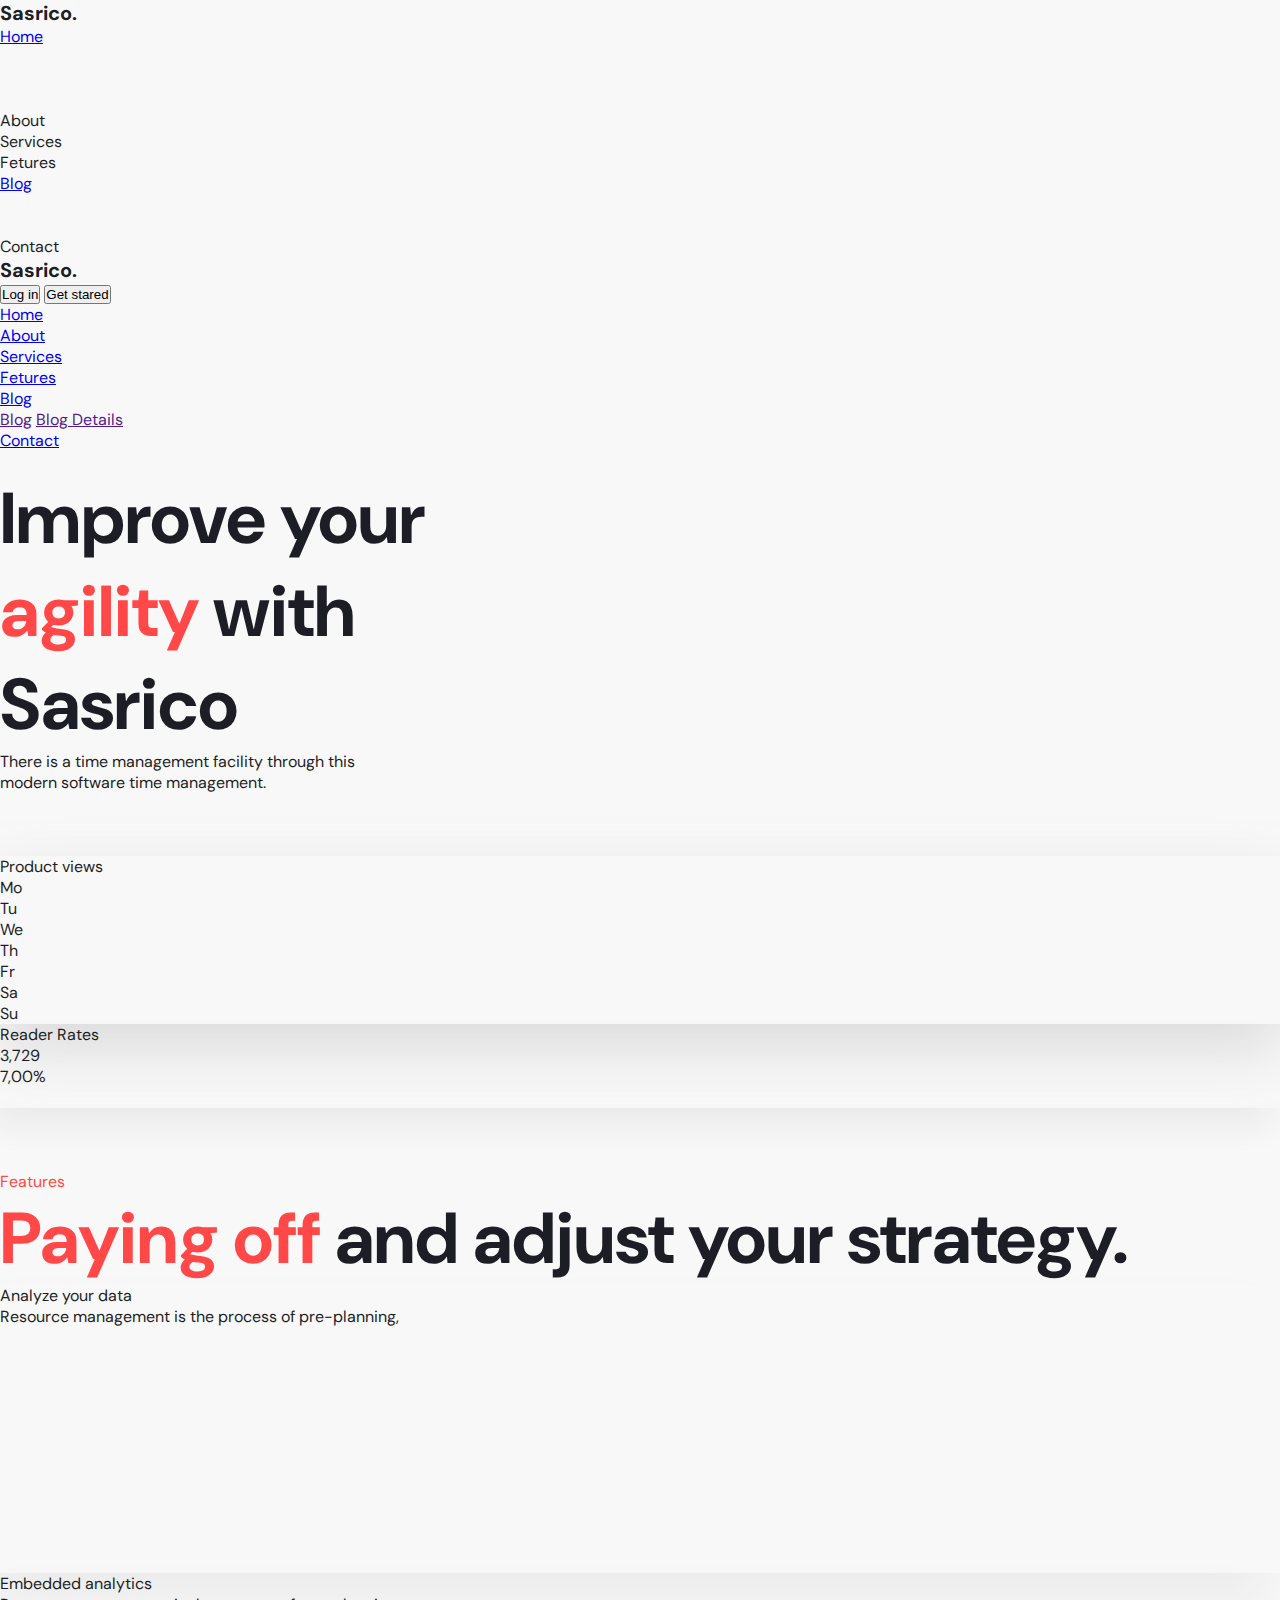
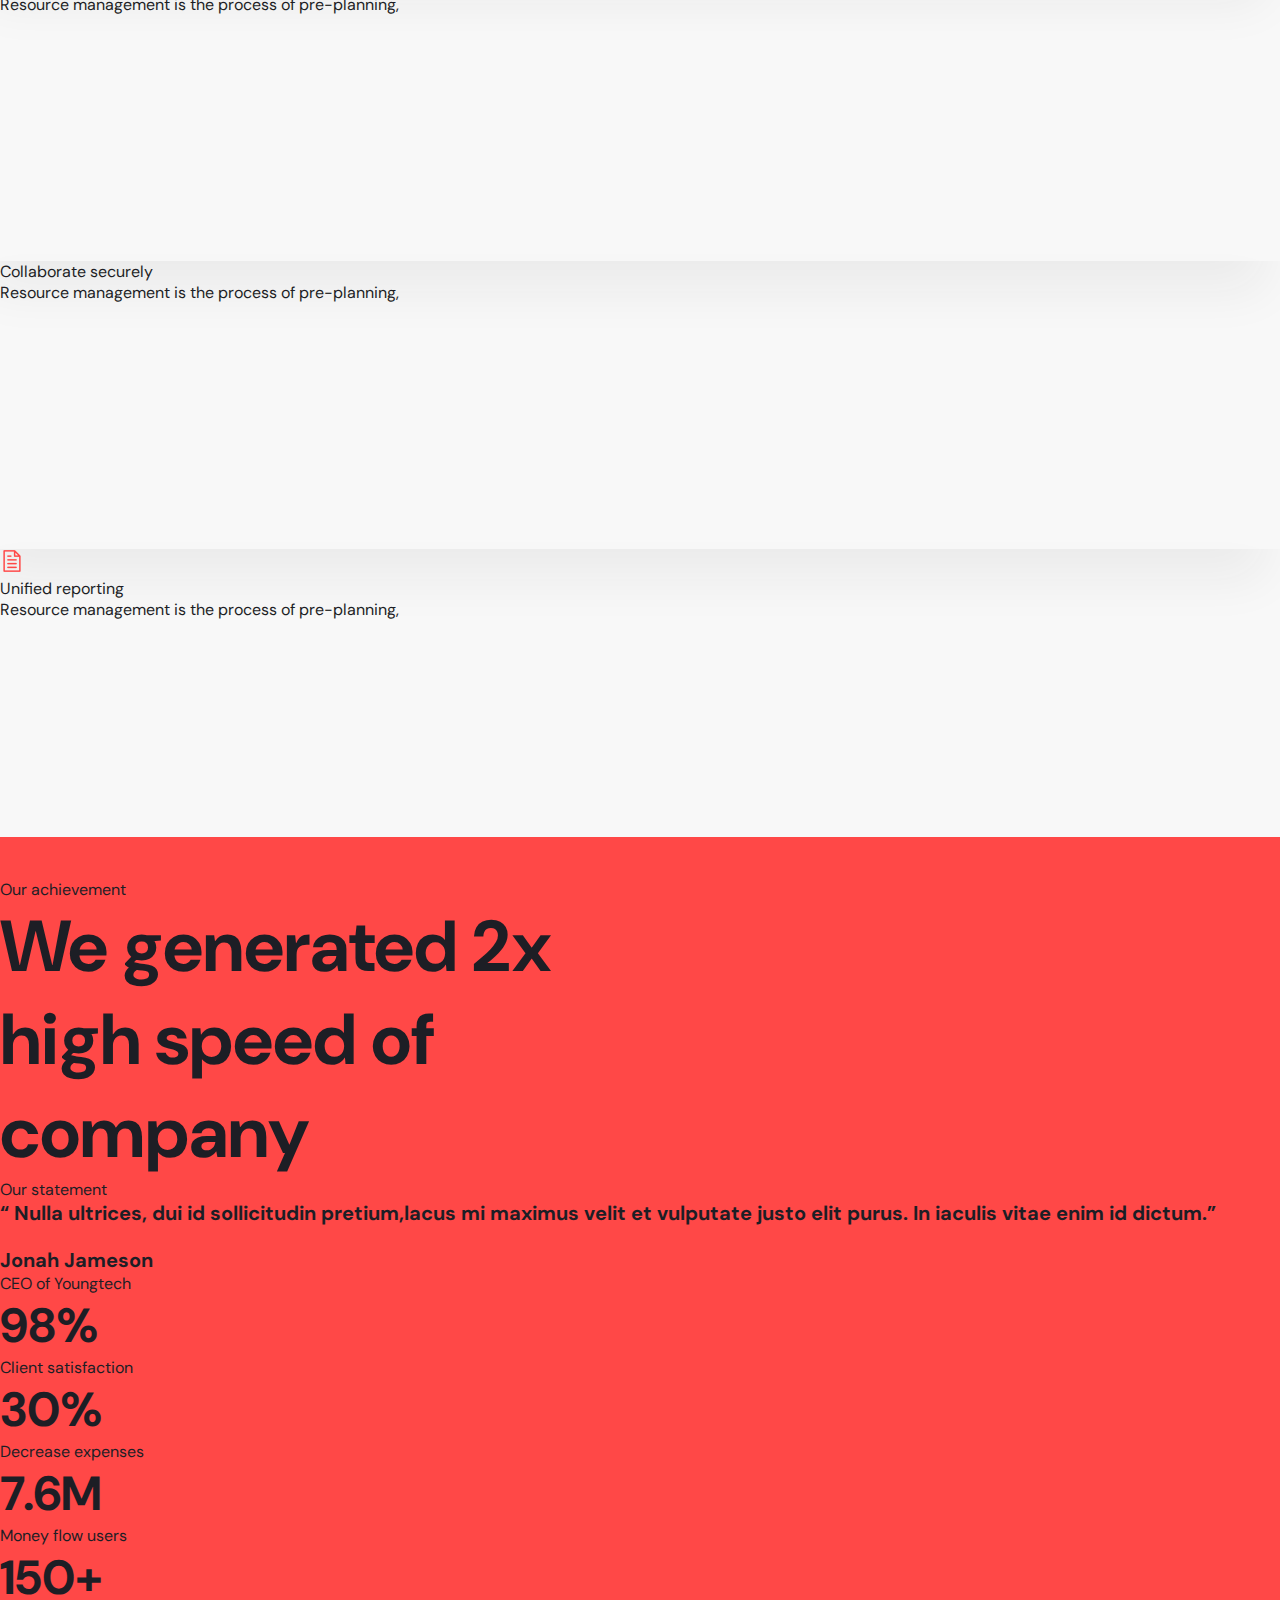
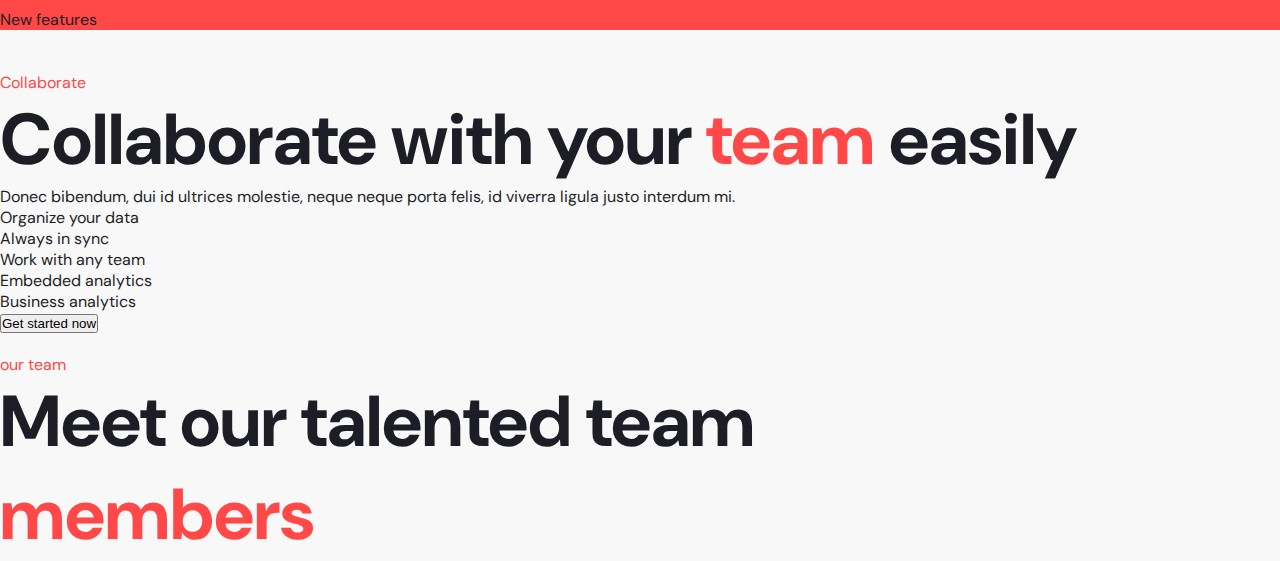
==== pages/about/index.html @ 45053b64 "home2 page completed" ====
<!DOCTYPE html>
<html lang="en">

<head>
  <meta charset="UTF-8">
  <meta http-equiv="X-UA-Compatible" content="IE=edge">
  <meta name="viewport" content="width=device-width, initial-scale=1.0">
  <!-- style -->
  <link rel="stylesheet" href="style.css">
  <!-- navbar style -->
  <link rel="stylesheet" href="/assests/style/nav.css">
  <!-- tailwind css -->
  <script src="https://cdn.tailwindcss.com"></script>
  <!-- font-awesome -->
  <script src="https://kit.fontawesome.com/14d27916cf.js" crossorigin="anonymous"></script>
  <!-- flat icon -->
  <link rel='stylesheet' href='https://cdn-uicons.flaticon.com/uicons-regular-straight/css/uicons-regular-straight.css'>
  <link rel='stylesheet' href='https://cdn-uicons.flaticon.com/uicons-regular-rounded/css/uicons-regular-rounded.css'>
  <link rel='stylesheet' href='https://cdn-uicons.flaticon.com/uicons-solid-rounded/css/uicons-solid-rounded.css'>
  <!-- swiperjs -->
  <link rel="stylesheet" href="https://unpkg.com/swiper/swiper-bundle.min.css" />
  <script src="https://unpkg.com/swiper/swiper-bundle.min.js"></script>
  <title>Document</title>
</head>

<body>
  <!-- navbar section start -->
  <header class="">
    <nav class="w-4/5 mx-auto flex justify-between items-center py-6 relative">
      <div class="lg:block hidden">
        <div class="flex items-center gap-9">
          <!-- logo section -->
          <div>
            <h6 class="italic text-[20px] font-bold">Sasrico<span class="text-[#FF4847]">.</span></h6>
          </div>
          <!-- route section -->
          <div>
            <ul class="flex items-center gap-6">
              <li class="relative routeName"><a href="/"
                  class="flex items-center gap-2 cursor-pointer parentHover "><span class="font-medium">Home</span> <i
                    class="fa-solid fa-caret-down"></i></a>
                <ul class="bg-white px-5 py-4 w-[120px] absolute transition-all duration-300 routeNameChild z-50">
                  <li class="hover:pl-2 transition-all duration-300 cursor-pointer font-medium hover:text-[#FF4847]"><a
                      href="/">Home-1</a></li>
                  <li
                    class="hover:pl-2 transition-all duration-300 cursor-pointer font-medium py-3 hover:text-[#FF4847]">
                    <a href="/pages/home2/index.html">Home-2</a>
                  </li>
                  <li class="hover:pl-2 transition-all duration-300 cursor-pointer font-medium hover:text-[#FF4847]"><a
                      href="/">Home-3</a></li>
                </ul>
              </li>
              <li class="flex items-center gap-2 hover:text-[#FF4847] cursor-pointer"><a class="font-medium">About</a>
              </li>
              <li class="flex items-center gap-2 hover:text-[#FF4847] cursor-pointer"><a
                  class="font-medium">Services</a>
              </li>

              <li class="flex items-center gap-2 hover:text-[#FF4847] cursor-pointer"><a class="font-medium">Fetures</a>
              </li>
              <li class="relative routeName"><a href="/"
                  class="flex items-center gap-2 cursor-pointer parentHover "><span class="font-medium">Blog</span> <i
                    class="fa-solid fa-caret-down"></i></a>
                <ul class="bg-white px-5 py-4 w-[150px] absolute transition-all duration-300 routeNameChild z-50">
                  <li class="hover:pl-2 transition-all duration-300 cursor-pointer font-medium hover:text-[#FF4847]"><a
                      href="/">Blog</a></li>
                  <li
                    class="hover:pl-2 transition-all duration-300 cursor-pointer font-medium py-3 hover:text-[#FF4847]">
                    <a href="#">Blog Details</a>
                  </li>

                </ul>
              </li>
              <li class="flex items-center gap-2 hover:text-[#FF4847] cursor-pointer"><a class="font-medium">Contact</a>
              </li>
            </ul>
          </div>
        </div>
      </div>
      <!-- responsive section start -->
      <div class="lg:hidden block">
        <div class="flex items-center gap-4">
          <div class="toggle cursor-pointer bg-slate-200 h-8 w-8 flex items-center justify-center rounded-full">
            <i class="fa-solid fa-bars hamburger"></i>
            <i id="xMark" class="fa-solid fa-xmark hidden"></i>
          </div>
          <div>
            <h6 class="italic">Sasrico<span class="text-[#FF4847]">.</span></h6>
          </div>
        </div>
      </div>
      <!-- responsive section end -->
      <!-- log in section -->
      <div class="flex">
        <button class="text-[14px] font-semibold tracking-[-0.05px] bg-white px-6 py-[6px] rounded-md">Log in</button>
        <button
          class="text-[14px] font-semibold tracking-[-0.05px] bg-[#0E0605] text-white px-6 py-[6px] rounded-md">Get
          stared</button>
      </div>
      <!-- sidebar section -->
      <div
        class="absolute top-20 z-50 lg:hidden bg-[#ff4747] w-48 pl-6 transition-all duration-500 sidebarNav py-5 h-[80vh]">
        <ul class="text-white">
          <li class="font-medium flex items-center gap-2 homePage"><a href="#">Home</a> <i
              class="fa-solid fa-caret-down homeCaret"></i></li>
          <div class="homeChild ml-3 mt-2">
            <div class="grid gap-2">
              <a class="font-medium hover:underline" href="">Home-1</a>
              <a class="font-medium hover:underline" href="">Home-2</a>
              <a class="font-medium hover:underline" href="">Home-3</a>
            </div>
          </div>
          <li class="font-medium flex hover:underline items-center gap-2 my-2"><a href="#">About</a></li>
          <li class="font-medium flex hover:underline items-center gap-2"><a href="#">Services</a></li>
          <li class="font-medium flex hover:underline items-center gap-2 my-2"><a href="#">Fetures</a></li>
          <li class="font-medium flex items-center gap-2 blogPage"><a href="#">Blog</a> <i
              class="fa-solid fa-caret-down blogCaret"></i>
          </li>
          <div class="blogChild ml-3 mt-2 hidden">
            <div class="grid gap-2">
              <a class="font-medium hover:underline" href="">Blog</a>
              <a class="font-medium hover:underline" href="">Blog Details</a>
            </div>
          </div>
          <li class="font-medium flex items-center hover:underline gap-2 mt-2"><a href="#">Contact</a></li>
        </ul>
      </div>

    </nav>
  </header>
  <!-- navbar section end -->

  <main>
    <!-- hero section start -->
    <section>
      <div class="w-4/5 mx-auto flex gap-[130px] lg:flex-row flex-col mt-[80px] relative">
        <div class="absolute bottom-0 -left-7">
          <img src="https://i.ibb.co/nct69C8/Line.png" alt="">
        </div>
        <div>
          <h1 class="leading-[76px] tracking-[-0.04em]">Improve your <br class="md:block hidden"> <span
              class="text-primary">agility</span> with
            <br class="md:block hidden"> Sasrico
          </h1>
          <p class="text-[#808D9E] text-[18px] font-medium mt-6">There is a time management facility through this <br
              class="md:block hidden"> modern
            software time management.</p>
        </div>
        <div>
          <div class="relative">
            <div class="absolute -top-10 -right-16">
              <img src="https://i.ibb.co/N9rWBQJ/Element-20.png" alt="">
            </div>
            <div class="absolute top-12 -left-3">
              <img src="https://i.ibb.co/Fzh7mQq/Element-19.png" alt="">
            </div>
            <img src="https://i.ibb.co/Drcz4GP/Img-3.png" alt="">
            <div class="bg-white heroCard1 absolute bottom-8 md:-right-[70px] -right-6 rounded-[12px] p-[18px]">
              <p class="text-[12.0011px] mb-[18.4px] font-bold leading-4 tracking-[-0.600055px]">Product views</p>
              <div class="flex gap-[7.3px] items-end text-center">
                <div>
                  <div class="h-[18px] w-[20.4px] bg-primary rounded-[1.20011px]"></div>
                  <p class="text-[8.40078px] text-[#808D9E] font-bold leading-3 tracking-[-0.300028px] mt-[7.2px]">Mo
                  </p>
                </div>
                <div>
                  <div class="h-[78.61px] w-[20.4px] bg-[#1D1E25] rounded-[1.20011px]"></div>
                  <p class="text-[8.40078px] text-[#808D9E] font-bold leading-3 tracking-[-0.300028px] mt-[7.2px]">Tu
                  </p>
                </div>
                <div>
                  <div class="h-[48px] w-[20.4px] bg-primary rounded-[1.20011px]"></div>
                  <p class="text-[8.40078px] text-[#808D9E] font-bold leading-3 tracking-[-0.300028px] mt-[7.2px]">We
                  </p>
                </div>
                <div>
                  <div class="h-[11.4px] w-[20.4px] bg-[#1D1E25] rounded-[1.20011px]"></div>
                  <p class="text-[8.40078px] text-[#808D9E] font-bold leading-3 tracking-[-0.300028px] mt-[7.2px]">Th
                  </p>
                </div>
                <div>
                  <div class="h-[26.4px] w-[20.4px] bg-primary rounded-[1.20011px]"></div>
                  <p class="text-[8.40078px] text-[#808D9E] font-bold leading-3 tracking-[-0.300028px] mt-[7.2px]">Fr
                  </p>
                </div>
                <div>
                  <div class="h-[42px] w-[20.4px] bg-[#1D1E25] rounded-[1.20011px]"></div>
                  <p class="text-[8.40078px] text-[#808D9E] font-bold leading-3 tracking-[-0.300028px] mt-[7.2px]">Sa
                  </p>
                </div>
                <div>
                  <div class="h-[31px] w-[20.4px] bg-primary rounded-[1.20011px]"></div>
                  <p class="text-[8.40078px] text-[#808D9E] font-bold leading-3 tracking-[-0.300028px] mt-[7.2px]">Su
                  </p>
                </div>
              </div>
            </div>
            <div
              class="absolute bottom-[140px] md:-right-32 -right-12 bg-white flex items-center gap-[2px] px-[21px] py-[31px] rounded-[10.7666px] heroCard2">
              <div>
                <p class="text-[#224272] text-[9.42082px] opacity-40">Reader Rates</p>
                <p class="text-[16.15px] text-[#5049AA] font-bold my-[13px]">3,729</p>
                <div class="flex items-center gap-1">
                  <i class="fa-solid fa-arrow-up text-[#4AAF05] text-[8.07499px]"></i>
                  <p class="text-[#4AAF05] text-[8.07499px] leading-[11px] tracking-[0.269166px]">7,00%</p>
                </div>
              </div>
              <div>
                <img src="https://i.ibb.co/jzP7Y6y/Vector-1.png" alt="">
              </div>
            </div>
          </div>
        </div>
      </div>
    </section>
    <!-- hero section end -->

    <!-- partners section start -->
    <section class="w-4/5 mx-auto mt-[100px] mb-[130px]">
      <div class="  py-7 ">
        <div class="swiper-container overflow-hidden">
          <div class="swiper-wrapper">
            <div class="swiper-slide ">
              <div>
                <img src="https://i.ibb.co/pyw0rYP/Logo-5.png" alt="">
              </div>
            </div>
            <div class="swiper-slide ">
              <div>
                <img src="https://i.ibb.co/ssstTVj/Logo.png" alt="">
              </div>
            </div>
            <div class="swiper-slide ">
              <div>
                <img src="https://i.ibb.co/XJ1g0sj/Logo-1.png" alt="">
              </div>
            </div>
            <div class="swiper-slide ">
              <div>
                <img src="https://i.ibb.co/zxLKD6y/Logo-2.png" alt="">
              </div>
            </div>
            <div class="swiper-slide ">
              <div>
                <img src="https://i.ibb.co/5vYZsfm/Logo-3.png" alt="">
              </div>
            </div>
            <div class="swiper-slide ">
              <div>
                <img src="https://i.ibb.co/XJ1g0sj/Logo-1.png" alt="">
              </div>
            </div>
            <div class="swiper-slide ">
              <div>
                <img src="https://i.ibb.co/pyw0rYP/Logo-5.png" alt="">
              </div>
            </div>
            <div class="swiper-slide ">
              <div>
                <img src="https://i.ibb.co/zxLKD6y/Logo-2.png" alt="">
              </div>
            </div>
            <div class="swiper-slide ">
              <div>
                <img src="https://i.ibb.co/5vYZsfm/Logo-3.png" alt="">
              </div>
            </div>
            <div class="swiper-slide ">
              <div>
                <img src="https://i.ibb.co/XJ1g0sj/Logo-1.png" alt="">
              </div>
            </div>
            <div class="swiper-slide ">
              <div>
                <img src="https://i.ibb.co/5vYZsfm/Logo-3.png" alt="">
              </div>
            </div>
          </div>

          <!-- trusted compay carousel end -->
          <div>

          </div>

        </div>
      </div>
    </section>
    <!-- partners section end -->

    <!-- fetures section start -->
    <section class="relative">
      <div class="absolute right-0">
        <img src="https://i.ibb.co/5RdRCSn/Line.png" alt="">
      </div>
      <div class="w-4/5 mx-auto mt-32 relative">
        <div class="absolute -left-8 sm:block hidden">
          <img src="https://i.ibb.co/02KmH4L/Element-2.png" alt="">
        </div>
        <div class="md:w-[610px] mx-auto">
          <p class="text-[14px] text-primary text-center mb-3 font-bold leading-5 tracking-[-0.05px]">Features</p>
          <h1 class="!text-[60px] leading-[64px] tracking-[0.0.3em] text-center"><span class="text-primary">Paying
              off</span> and
            adjust your strategy.</h1>
        </div>
        <div class="grid lg:grid-cols-4 md:grid-cols-3 sm:grid-cols-2 grid-cols-1 gap-6 mt-16 mb-24">
          <div class="bg-white px-6 py-9 rounded-2xl feturesCard">
            <i class="fi fi-rs-settings text-[24px] text-primary"></i>
            <p class="text-[24px] font-bold mb-4 leading-[30px] mt-8 tracking-[-1px]">Analyze your data</p>
            <p class="text-[#808D9E] font-medium leading-6">Resource management is the process of pre-planning,</p>
          </div>
          <div class="bg-white px-6 py-9 rounded-2xl feturesCard md:mt-16">
            <i class="fa-solid fa-chart-line text-[24px] text-primary"></i>
            <p class="text-[24px] font-bold mb-4 leading-[30px] mt-8 tracking-[-1px]">Embedded analytics</p>
            <p class="text-[#808D9E] font-medium leading-6">Resource management is the process of pre-planning,</p>
          </div>
          <div class="bg-white px-6 py-9 rounded-2xl feturesCard">
            <i class="fi fi-rr-users text-[24px] text-primary"></i>
            <p class="text-[24px] font-bold mb-4 leading-[30px] mt-8 tracking-[-1px]">Collaborate securely</p>
            <p class="text-[#808D9E] font-medium leading-6">Resource management is the process of pre-planning,</p>
          </div>
          <div class="bg-white px-6 py-9 rounded-2xl feturesCard md:mt-16">
            <div>
              <img src="/assests/images/icon/file.png" alt="">
            </div>
            <p class="text-[24px] font-bold mb-4 leading-[30px] mt-8 tracking-[-1px]">Unified reporting</p>
            <p class="text-[#808D9E] font-medium leading-6">Resource management is the process of pre-planning,</p>
          </div>
        </div>
      </div>
    </section>
    <!-- fetures section end -->

    <!-- achievement section start -->
    <section class="mt-[150px]">
      <div class="w-[87%] mx-auto bg-primary px-[50px] py-[100px] rounded-[32px] relative">
        <div class="absolute -top-11 left-24">
          <img src="https://i.ibb.co/PZkd5ng/Element.png" alt="">
        </div>
        <div class="flex gap-[30px] lg:flex-row flex-col">
          <div>
            <div>
              <img class="sm:h-[380px]" src="https://i.ibb.co/F8tgzKh/Img.png" alt="">
            </div>
            <div class="mt-[80px]">
              <p class="text-white leading-5 font-bold tracking-[-0.5px]">Our achievement</p>
              <h1 class="!text-[60px] leading-[64px] text-white tracking-[-0.03em] mt-4">We generated 2x <br
                  class="sm:block hidden"> high speed
                of <br class="sm:block hidden">
                company</h1>
            </div>
          </div>
          <div class="lg:w-[470px]">
            <div class="bg-[#1D1E25] rounded-[24px] px-[40px] py-[52px]">
              <p class="text-[30px] text-white font-bold leading-[36px] tracking-[-0.02em]">Our statement</p>
              <h6 class="leading-[26px] tracking-[-0.5px] font-bold mt-[30px] text-white mb-[21px]">“ Nulla ultrices,
                dui id
                sollicitudin pretium,lacus mi maximus velit et vulputate justo elit purus. In iaculis vitae
                enim id dictum.”</h6>
              <div class="border-t-2 border-[#5e5e5e] pt-6">
                <div class="flex items-center gap-5 sm:flex-row flex-col">
                  <div class="h-[60px] w-[60px] bg-[#FFBC99] flex items-center justify-center">
                    <img src="https://i.ibb.co/L9Nzvgr/ri-double-quotes-l.png" alt="">
                  </div>
                  <div>
                    <h6 class="text-white leading-[26px] tracking-[-0.5px]">Jonah Jameson</h6>
                    <p class="font-medium leading-[26px] tracking-[-0.5px] opacity-60 text-white mt-[2px]">CEO of
                      Youngtech</p>
                  </div>
                </div>
              </div>
            </div>
            <div class="lg:w-[470px] grid grid-cols-2 gap-[48px] mt-[80px]">
              <div>
                <h2 class="leading-[52px] tracking-[-0.02em] text-white">98%</h2>
                <p class="text-[18px] font-medium leading-7 text-white mt-4">Client satisfaction</p>
              </div>
              <div>
                <h2 class="leading-[52px] tracking-[-0.02em] text-white">30%</h2>
                <p class="text-[18px] font-medium leading-7 text-white mt-4">Decrease expenses</p>
              </div>
              <div>
                <h2 class="leading-[52px] tracking-[-0.02em] text-white">7.6M</h2>
                <p class="text-[18px] font-medium leading-7 text-white mt-4">Money flow users</p>
              </div>
              <div>
                <h2 class="leading-[52px] tracking-[-0.02em] text-white">150+</h2>
                <p class="text-[18px] font-medium leading-7 text-white mt-4">New features</p>
              </div>
            </div>
          </div>
        </div>
      </div>
    </section>
    <!-- achievement section end -->

    <!-- Collaborate section start -->
    <section class="mt-32 relative">
      <div class="absolute right-[9%] bottom-0">
        <img src="https://i.ibb.co/wNKSrKS/Element-1.png" alt="">
      </div>
      <div class="w-4/5 mx-auto flex lg:gap-[100px] lg:flex-row flex-col">
        <div class="lg:w-1/2">
          <img class="w-full h-full" src="https://i.ibb.co/mcKy8Nb/Img-1.png" alt="">
        </div>
        <div class="lg:w-1/2">
          <p class="text-[18px] text-primary font-medium leading-7 uppercase tracking-[-1px]">Collaborate</p>
          <h1 class="!text-[60px] mt-4 leading-[64px] tracking-[-0.03em]">Collaborate with your <span
              class="text-primary">team</span> easily</h1>
          <p class="text-[#808D9E] text-[18px] font-medium leading-7 mt-[30px]">Donec bibendum, dui id ultrices
            molestie, neque neque porta felis, id viverra ligula justo interdum mi.</p>
          <ul class="grid md:grid-cols-2 grid-cols-1 gap-y-3 mt-8">
            <li class="text-[18px] font-medium leading-7 text-[ #1D1E25] flex items-center gap-3"><i
                class="fa-solid fa-circle-check"></i>
              <p>Organize your data</p>
            </li>
            <li class="text-[18px] font-medium leading-7 text-[ #1D1E25] flex items-center gap-3"><i
                class="fa-solid fa-circle-check"></i>
              <p>Always in sync</p>
            </li>
            <li class="text-[18px] font-medium leading-7 text-[ #1D1E25] flex items-center gap-3"><i
                class="fa-solid fa-circle-check"></i>
              <p>Work with any team</p>
            </li>
            <li class="text-[18px] font-medium leading-7 text-[ #1D1E25] flex items-center gap-3"><i
                class="fa-solid fa-circle-check"></i>
              <p>Embedded analytics</p>
            </li>
            <li class="text-[18px] font-medium leading-7 text-[ #1D1E25] flex items-center gap-3"><i
                class="fa-solid fa-circle-check"></i>
              <p>Business analytics</p>
            </li>
          </ul>
          <div>
            <button
              class="mt-11 leading-5 font-bold tracking-[-0.5px] border border-[#808D9E] px-6 py-[10px] rounded-[8px] transition-all duration-300 cursor-pointer hover:text-white hover:bg-[#FF4847] hover:border-[#FF4847]">Get
              started now</button>
          </div>
        </div>
      </div>
    </section>
    <!-- Collaborate section end -->

    <!-- our team section start -->
    <section>
      <div class="relative w-[750px] mx-auto">
        <div class="absolute -left-16 -mt-2">
          <img src="https://i.ibb.co/Jxjrgbg/Element-2.png" alt="">
        </div>
        <p class="font-bold leading-5 text-primary tracking-[-1px] uppercase text-center">our team</p>
        <h1 class="!text-[60px] leading-[64px] mt-4 tracking-[-0.03em] text-center">Meet our talented team <br class="sm:block hidden"> <span class="text-primary">members</span></h1>
      </div>
    </section>
    <!-- our team section end -->
  </main>


  <!-- navbar script -->
  <script src="/assests/script/nav.js"></script>
  <!-- slider script -->
  <script>
    var swiper = new Swiper(".swiper-container", {
      // Optional parameters
      autoplay: {
        delay: 1000,
        disableOnInteraction: false,
      },
      direction: "horizontal",
      loop: true,
      slidesPerView: 2,
      spaceBetween: 10,
      // Responsive breakpoints
      breakpoints: {
        // when window width is >= 320px
        320: {
          slidesPerView: 2,
          spaceBetween: 20
        },
        // when window width is >= 480px
        480: {
          slidesPerView: 3,
          spaceBetween: 30
        },
        // when window width is >= 640px
        740: {
          slidesPerView: 4,
          spaceBetween: 40
        },
        1024: {
          slidesPerView: 5,
          spaceBetween: 40
        }
      },

    });
  </script>
</body>

</html>
---- pages/about/style.css ----
@import url('https://fonts.googleapis.com/css2?family=DM+Sans:ital,wght@0,400;0,500;0,700;1,400;1,500;1,700&display=swap');
@import url('https://fonts.googleapis.com/css2?family=Urbanist:ital,wght@0,400;0,500;0,600;0,700;1,400;1,500;1,600;1,700&display=swap');

* {
  margin: 0;
  padding: 0;
}

body {
  color: #1D1E25;
  background-color: #F8F8F8;
  font-family: 'DM Sans', sans-serif !important;
  overflow-x: hidden;
}

.urbanistFont {
  font-family: 'Urbanist', sans-serif !important;
}

h1 {
  font-size: 72px !important;
  font-weight: 700 !important;
}

h2 {
  font-size: 48px !important;
  font-weight: 700 !important;
}

h3 {
  font-size: 36px !important;
  font-weight: 700 !important;
}

h5 {
  font-size: 24px !important;
  font-weight: 700 !important;
}

h6 {
  font-size: 20px !important;
  font-weight: 700 !important;
}

.text-primary {
  color: #FF4847 !important;
}


.text-secondary {
  color: #FF9515 !important;
}

.bg-primary {
  background-color: #FF4847 !important;
}

.bg-secondary {
  background-color: #FF9515 !important;
}

.heroCard1 {
  box-shadow: 0px 24.0022px 60.0055px #8d8d8d45;
}

.heroCard2 {
  box-shadow: -10.0937px 20.1875px 32.2999px rgba(29, 30, 37, 0.06);
}
.feturesCard {
  box-shadow: -15px 30px 48px rgba(29, 30, 37, 0.06);
  height: 288px;
  cursor: pointer;
  transition: all .3s;
}

.feturesCard:hover {
  box-shadow: -15px 30px 48px rgba(29, 30, 37, 0.15);
}
---- assests/style/nav.css ----
.routeName:hover .parentHover{
  color: #FF4847;
}
.routeName .routeNameChild {
  visibility: hidden;
  top: 60px;
  left: -20px;
  border-radius: 5px;
  box-shadow: 0px 0px 25px -10px #8080806b;
}

.routeName:hover .routeNameChild {
  visibility: visible;
}
.sidebarNav{
  left: -1000px;
  border-radius: 0px 15px 15px 0px;
}
.homeChild{
  display: none;
}
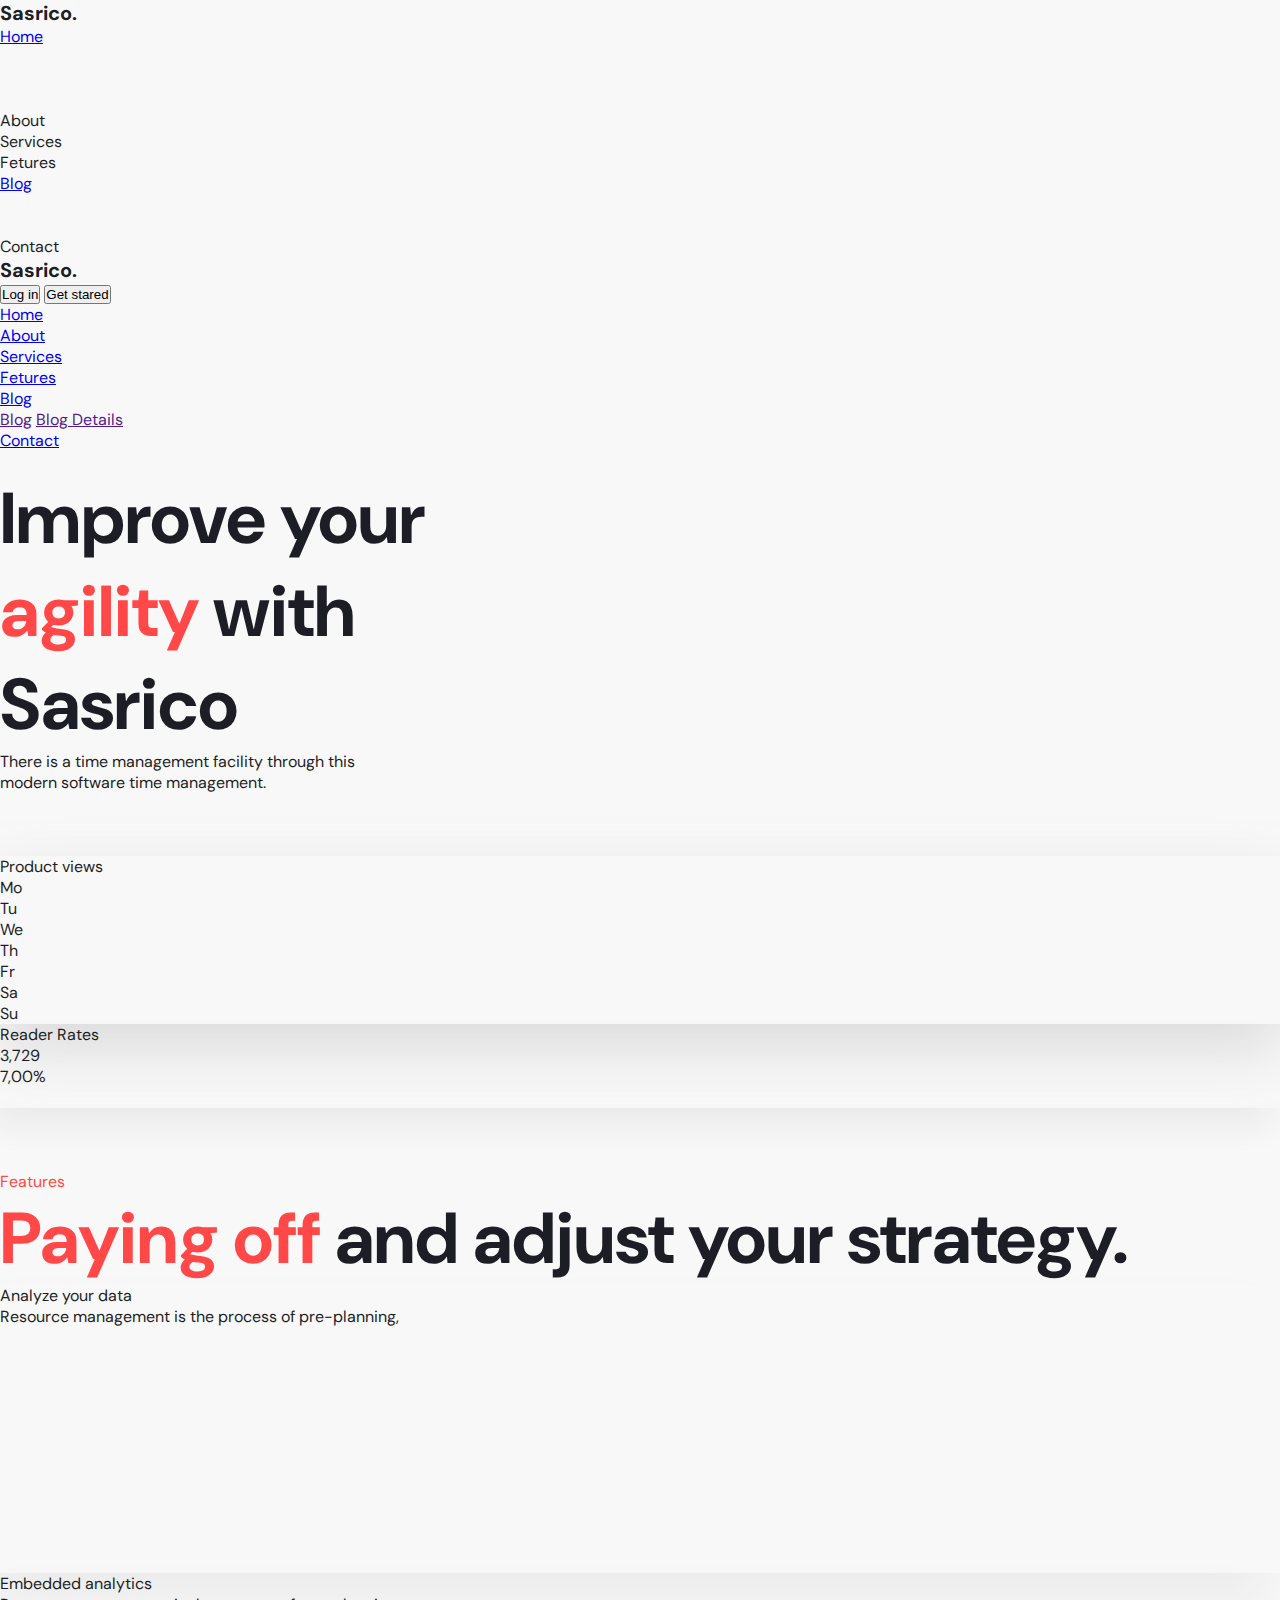
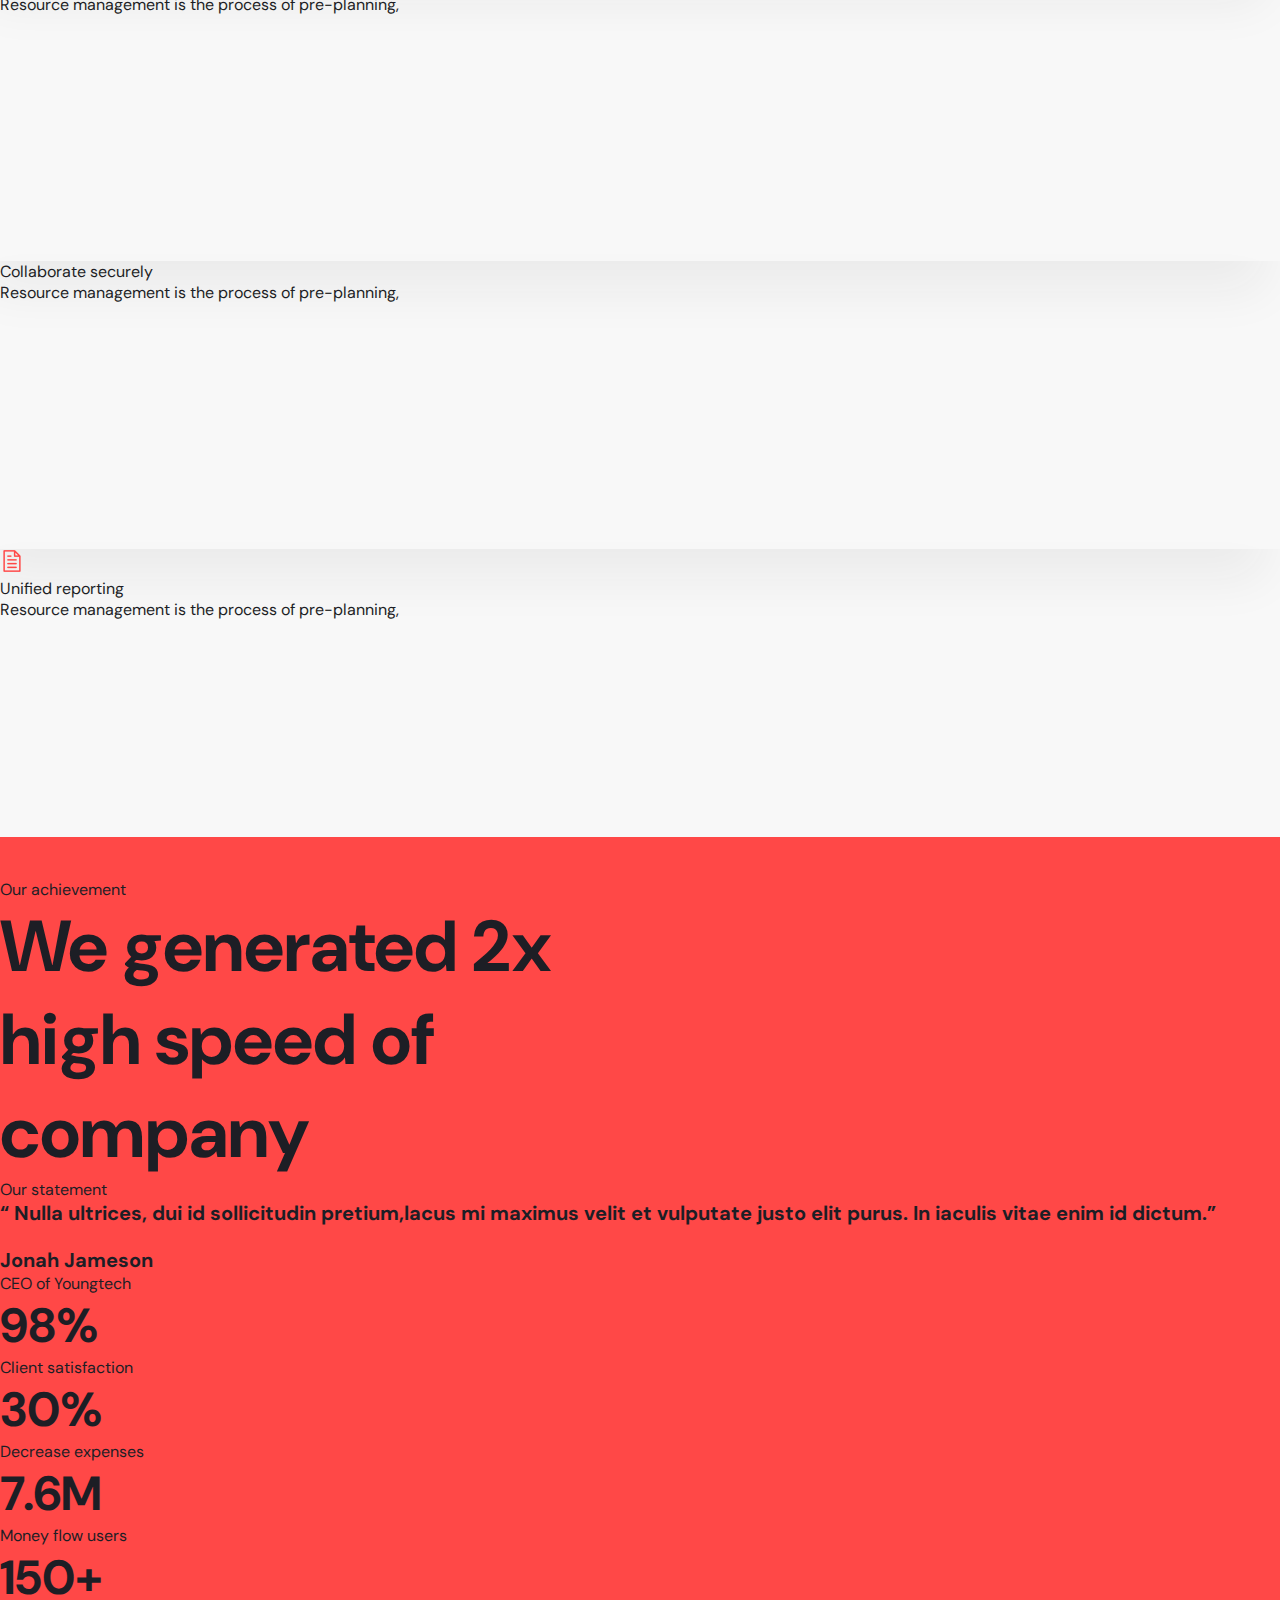
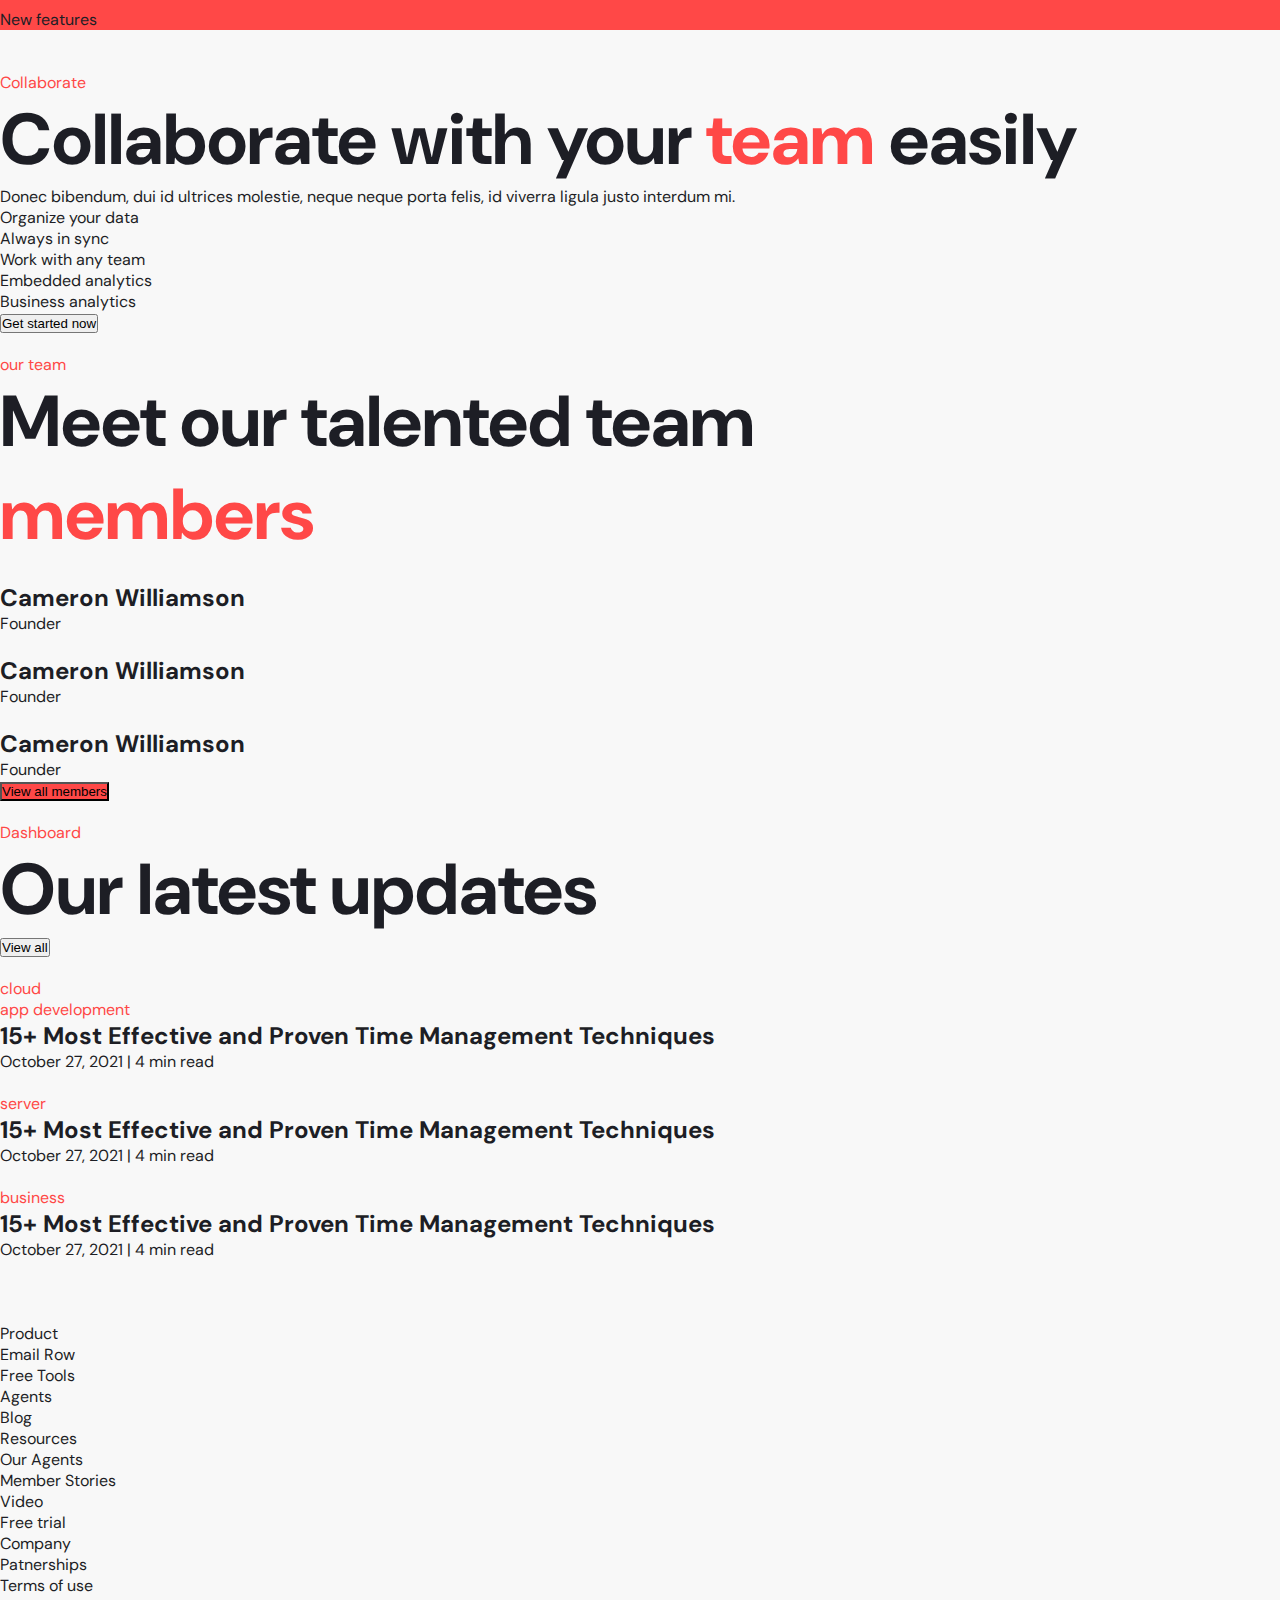
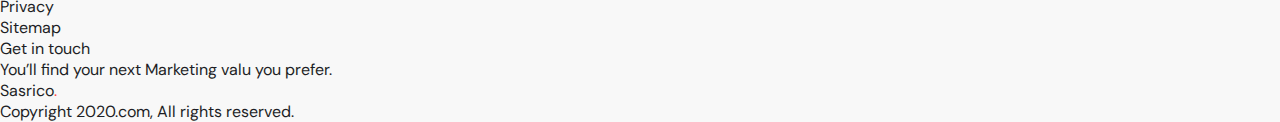
==== commit 19d2dfb9: "home3 page completed" ====
--- a/pages/about/index.html
+++ b/pages/about/index.html
@@ -63,7 +63,7 @@
                     class="fa-solid fa-caret-down"></i></a>
                 <ul class="bg-white px-5 py-4 w-[150px] absolute transition-all duration-300 routeNameChild z-50">
                   <li class="hover:pl-2 transition-all duration-300 cursor-pointer font-medium hover:text-[#FF4847]"><a
-                      href="/">Blog</a></li>
+                      href="/pages/blog/index.html">Blog</a></li>
                   <li
                     class="hover:pl-2 transition-all duration-300 cursor-pointer font-medium py-3 hover:text-[#FF4847]">
                     <a href="#">Blog Details</a>
@@ -441,16 +441,196 @@
     <!-- Collaborate section end -->
 
     <!-- our team section start -->
-    <section>
-      <div class="relative w-[750px] mx-auto">
+    <section class="mt-[140px]">
+      <div class="relative lg:w-[750px] mx-auto">
         <div class="absolute -left-16 -mt-2">
           <img src="https://i.ibb.co/Jxjrgbg/Element-2.png" alt="">
         </div>
         <p class="font-bold leading-5 text-primary tracking-[-1px] uppercase text-center">our team</p>
-        <h1 class="!text-[60px] leading-[64px] mt-4 tracking-[-0.03em] text-center">Meet our talented team <br class="sm:block hidden"> <span class="text-primary">members</span></h1>
+        <h1 class="!text-[60px] leading-[64px] mt-4 tracking-[-0.03em] text-center">Meet our talented team <br
+            class="sm:block hidden"> <span class="text-primary">members</span></h1>
+      </div>
+      <div class="w-4/5 mx-auto grid lg:grid-cols-3 md:grid-cols-2 grid-cols-1 gap-[30px] mt-[64px]">
+        <div>
+          <div>
+            <img src="https://i.ibb.co/BV03YJs/Img-2.png" alt="">
+          </div>
+          <div class="mt-9 px-6">
+            <h5 class="!text-[30px] font-bold leading-9 tracking-[-0.02em]">Cameron Williamson</h5>
+            <p class="text-[#808D9E] text-[14px] font-bold leading-5 tracking-[-0.5px]">Founder</p>
+          </div>
+        </div>
+        <div>
+          <div>
+            <img src="https://i.ibb.co/7QR0vSH/Img-4.png" alt="">
+          </div>
+          <div class="mt-9 px-6">
+            <h5 class="!text-[30px] font-bold leading-9 tracking-[-0.02em]">Cameron Williamson</h5>
+            <p class="text-[#808D9E] text-[14px] font-bold leading-5 tracking-[-0.5px]">Founder</p>
+          </div>
+        </div>
+        <div>
+          <div>
+            <img src="https://i.ibb.co/SKH6vr7/Img-5.png" alt="">
+          </div>
+          <div class="mt-9 px-6">
+            <h5 class="!text-[30px] font-bold leading-9 tracking-[-0.02em]">Cameron Williamson</h5>
+            <p class="text-[#808D9E] text-[14px] font-bold leading-5 tracking-[-0.5px]">Founder</p>
+          </div>
+        </div>
+      </div>
+      <div class="flex justify-center mt-[64px]">
+        <button class="font-bold leading-5 text-white tracking-[-0.5px] bg-primary px-6 py-3 rounded-[8px]">View all
+          members</button>
       </div>
     </section>
     <!-- our team section end -->
+
+    <!-- latest updates section start -->
+    <section class="relative mb-[150px]">
+      <div class="absolute -bottom-24">
+        <img src="https://i.ibb.co/z8hkk6J/Frame-1000004858.png" alt="">
+      </div>
+      <div class="w-4/5 mx-auto mb-32 mt-[140px]">
+
+        <p class="text-[14px] font-bold leading-5 tracking-[-0.5px] text-primary mb-4">Dashboard</p>
+        <div class="flex items-center justify-between gap-4 flex-wrap">
+          <h1 class="leading-[64px] tracking-[-0.03em]">Our latest updates</h1>
+          <div>
+            <button class="text-white font-bold leading-5 tracking-[-0.05px] bg-[#1D1E25] px-6 py-3 rounded-md">View
+              all</button>
+          </div>
+        </div>
+        <div class="grid mt-14 lg:grid-cols-3 md:grid-cols-2 grid-cols-1 gap-[30px]">
+          <div>
+            <div>
+              <img class="w-full" src="https://i.ibb.co/NrKYHwq/Img.png" alt="">
+            </div>
+            <div class="mt-8 border-b pb-5">
+              <div class="flex gap-3">
+                <p
+                  class="uppercase text-primary text-[14px] leading-[14px] font-medium bg-white px-3 py-1 rounded-[4px] updatesShadow">
+                  cloud</p>
+                <p
+                  class="uppercase text-primary text-[14px] leading-[14px] font-medium bg-white px-3 py-1 rounded-[4px] updatesShadow">
+                  app development</p>
+              </div>
+              <h5 class="leading-[30px] tracking-[-1px] mt-4">15+ Most Effective and Proven Time Management Techniques
+              </h5>
+            </div>
+            <p class="font-medium leading-[26px] tracking-[-0.5px] mt-4">October 27, 2021 | 4 min read</p>
+          </div>
+          <div>
+            <div>
+              <img class="w-full" src="https://i.ibb.co/gSvCs8h/Img-1.png" alt="">
+            </div>
+            <div class="mt-8 border-b pb-5">
+              <div class="flex gap-3">
+                <p
+                  class="uppercase text-primary text-[14px] leading-[14px] font-medium bg-white px-3 py-1 rounded-[4px] updatesShadow">
+                  server</p>
+              </div>
+              <h5 class="leading-[30px] tracking-[-1px] mt-4">15+ Most Effective and Proven Time Management Techniques
+              </h5>
+            </div>
+            <p class="font-medium leading-[26px] tracking-[-0.5px] mt-4">October 27, 2021 | 4 min read</p>
+          </div>
+          <div>
+            <div>
+              <img class="w-full" src="https://i.ibb.co/JkY4krn/Img-2.png" alt="">
+            </div>
+            <div class="mt-8 border-b pb-5">
+              <div class="flex gap-3">
+                <p
+                  class="uppercase text-primary text-[14px] leading-[14px] font-medium bg-white px-3 py-1 rounded-[4px] updatesShadow">
+                  business</p>
+              </div>
+              <h5 class="leading-[30px] tracking-[-1px] mt-4">15+ Most Effective and Proven Time Management Techniques
+              </h5>
+            </div>
+            <p class="font-medium leading-[26px] tracking-[-0.5px] mt-4">October 27, 2021 | 4 min read</p>
+          </div>
+        </div>
+      </div>
+    </section>
+    <!-- latest updates section end -->
+
+    <!-- footer section start -->
+    <footer class="bg-[#1D1E25] pt-[100px] pb-[80px] relative">
+      <div class="absolute right-20 -top-5">
+        <img src="https://i.ibb.co/vv1Pr9c/Element-5.png" alt="">
+      </div>
+      <div class="absolute left-8 top-14">
+        <img src="https://i.ibb.co/mb8r7Mq/Element.png" alt="">
+      </div>
+      <div class="absolute bottom-10">
+        <img src="https://i.ibb.co/gSRDXT3/Element-1.png" alt="">
+      </div>
+      <section class="w-4/5 mx-auto">
+        <div class="grid lg:grid-cols-4 md:grid-cols-3 grid-cols-2 gap-4">
+          <div>
+            <p class="text-[20px] text-white font-bold leading-5 tracking-[-1px] mb-10">Product</p>
+            <ul>
+              <li class="cursor-pointer hover:underline leading-5 font-medium text-white opacity-50 ">Email Row</li>
+              <li class="cursor-pointer hover:underline leading-5 my-[20px] font-medium text-white opacity-50 ">Free
+                Tools</li>
+              <li class="cursor-pointer hover:underline leading-5 my-[20px] font-medium text-white opacity-50 ">Agents
+              </li>
+              <li class="cursor-pointer hover:underline leading-5 my-[20px] font-medium text-white opacity-50 ">Blog
+              </li>
+            </ul>
+          </div>
+          <div>
+            <p class="text-[20px] text-white font-bold leading-5 tracking-[-1px] mb-10">Resources</p>
+            <ul>
+              <li class="cursor-pointer hover:underline leading-5 font-medium text-white opacity-50 ">Our Agents</li>
+              <li class="cursor-pointer hover:underline leading-5 my-[20px] font-medium text-white opacity-50 ">Member
+                Stories</li>
+              <li class="cursor-pointer hover:underline leading-5 my-[20px] font-medium text-white opacity-50 ">Video
+              </li>
+              <li class="cursor-pointer hover:underline leading-5 my-[20px] font-medium text-white opacity-50 ">Free
+                trial</li>
+            </ul>
+          </div>
+          <div>
+            <p class="text-[20px] text-white font-bold leading-5 tracking-[-1px] mb-10">Company</p>
+            <ul>
+              <li class="cursor-pointer hover:underline leading-5 font-medium text-white opacity-50 ">Patnerships</li>
+              <li class="cursor-pointer hover:underline leading-5 my-[20px] font-medium text-white opacity-50 ">Terms of
+                use</li>
+              <li class="cursor-pointer hover:underline leading-5 my-[20px] font-medium text-white opacity-50 ">Privacy
+              </li>
+              <li class="cursor-pointer hover:underline leading-5 my-[20px] font-medium text-white opacity-50">Sitemap
+              </li>
+            </ul>
+          </div>
+          <div>
+            <p class="text-[20px] text-white font-bold leading-5 tracking-[-1px] mb-10">Get in touch</p>
+            <p class="font-medium leading-5 text-white opacity-50">You’ll find your next Marketing valu you prefer.</p>
+            <div class="flex items-center gap-3 mt-[62px]">
+              <div class="h-[32px] w-[32px] rounded-[6px] flex items-center justify-center bg-white">
+                <i class="fa-brands fa-facebook-f"></i>
+              </div>
+              <div class="h-[32px] w-[32px] rounded-[6px] flex items-center justify-center bg-white">
+                <i class="fa-brands fa-twitter"></i>
+              </div>
+              <div class="h-[32px] w-[32px] rounded-[6px] flex items-center justify-center bg-white">
+                <i class="fa-brands fa-linkedin-in"></i>
+              </div>
+            </div>
+          </div>
+        </div>
+        <div class="flex items-center justify-between flex-wrap mt-[80px]">
+          <div>
+            <p class="text-[30px] font-bold italic text-white">Sasrico<span class="text-primary">.</span></p>
+          </div>
+          <div>
+            <p class="font-medium text-white opacity-50">Copyright 2020.com, All rights reserved.</p>
+          </div>
+        </div>
+      </section>
+    </footer>
+    <!-- footer section end -->
   </main>
 
 
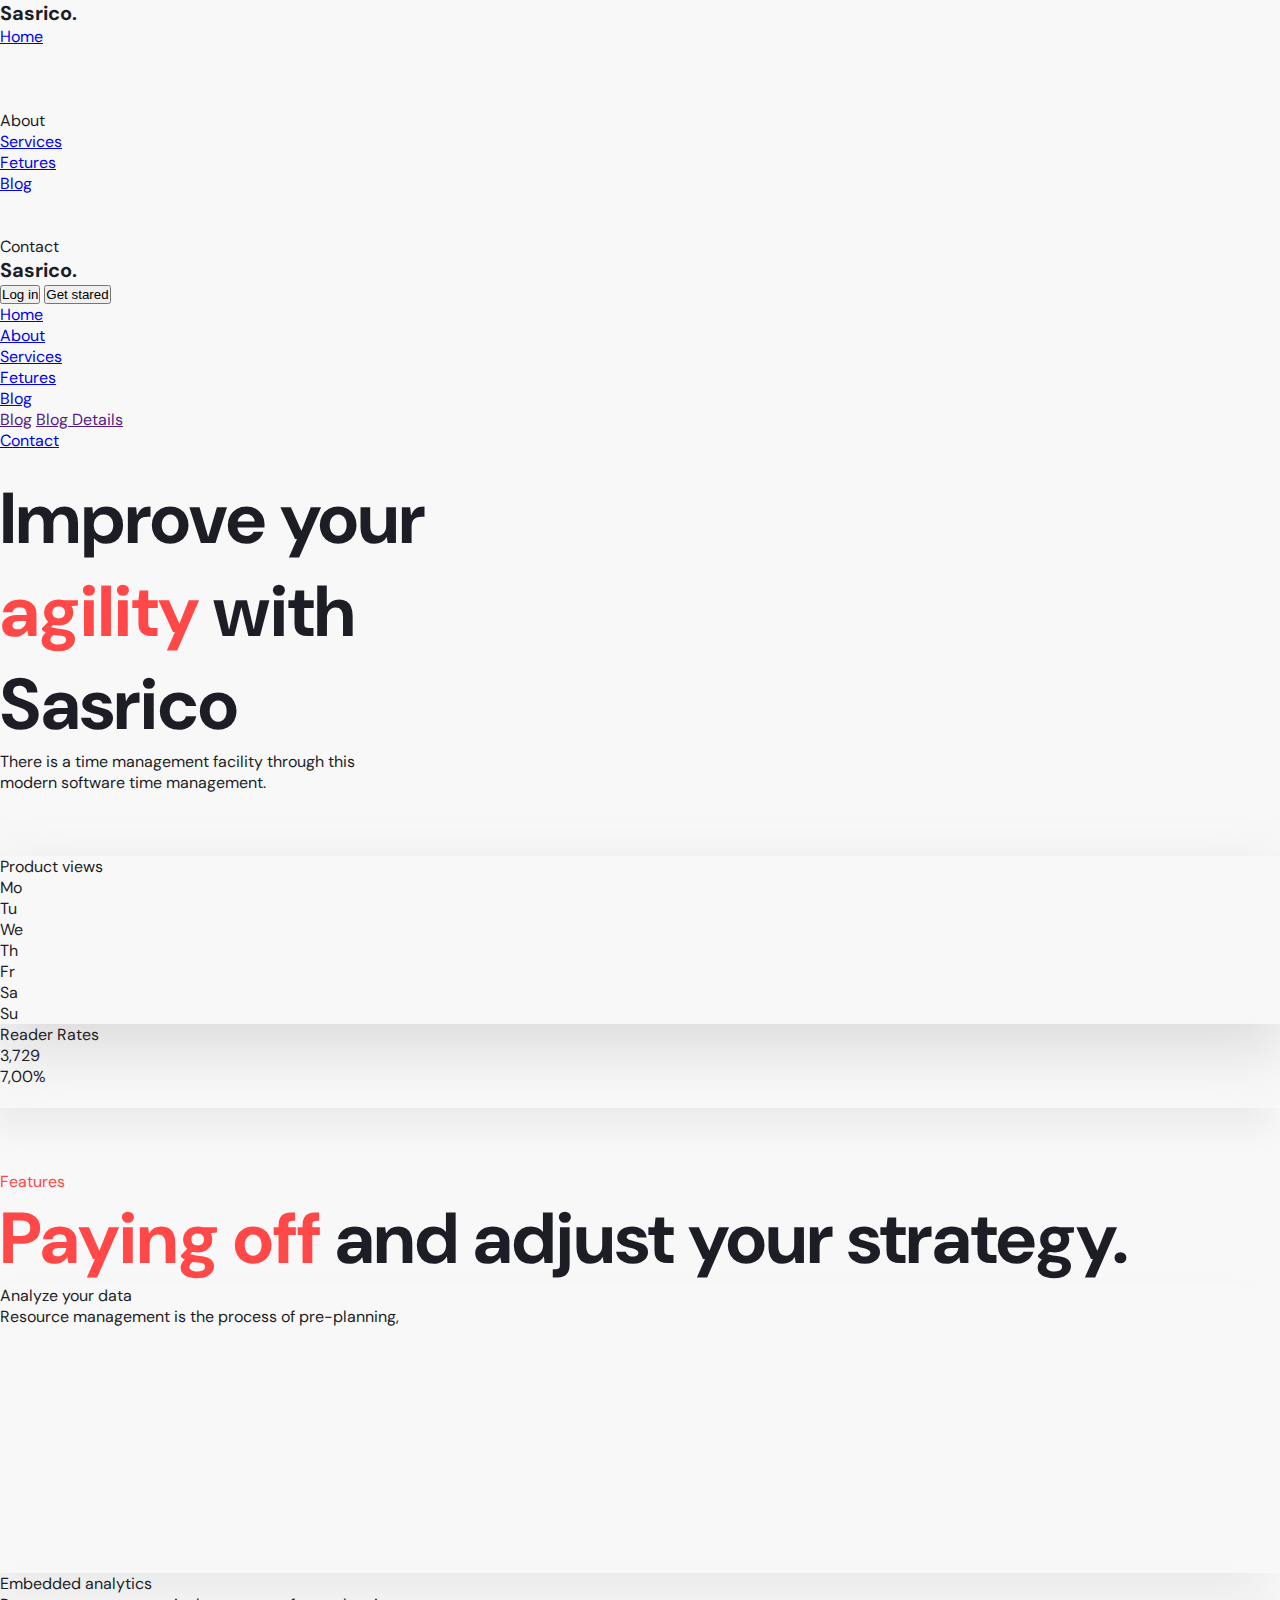
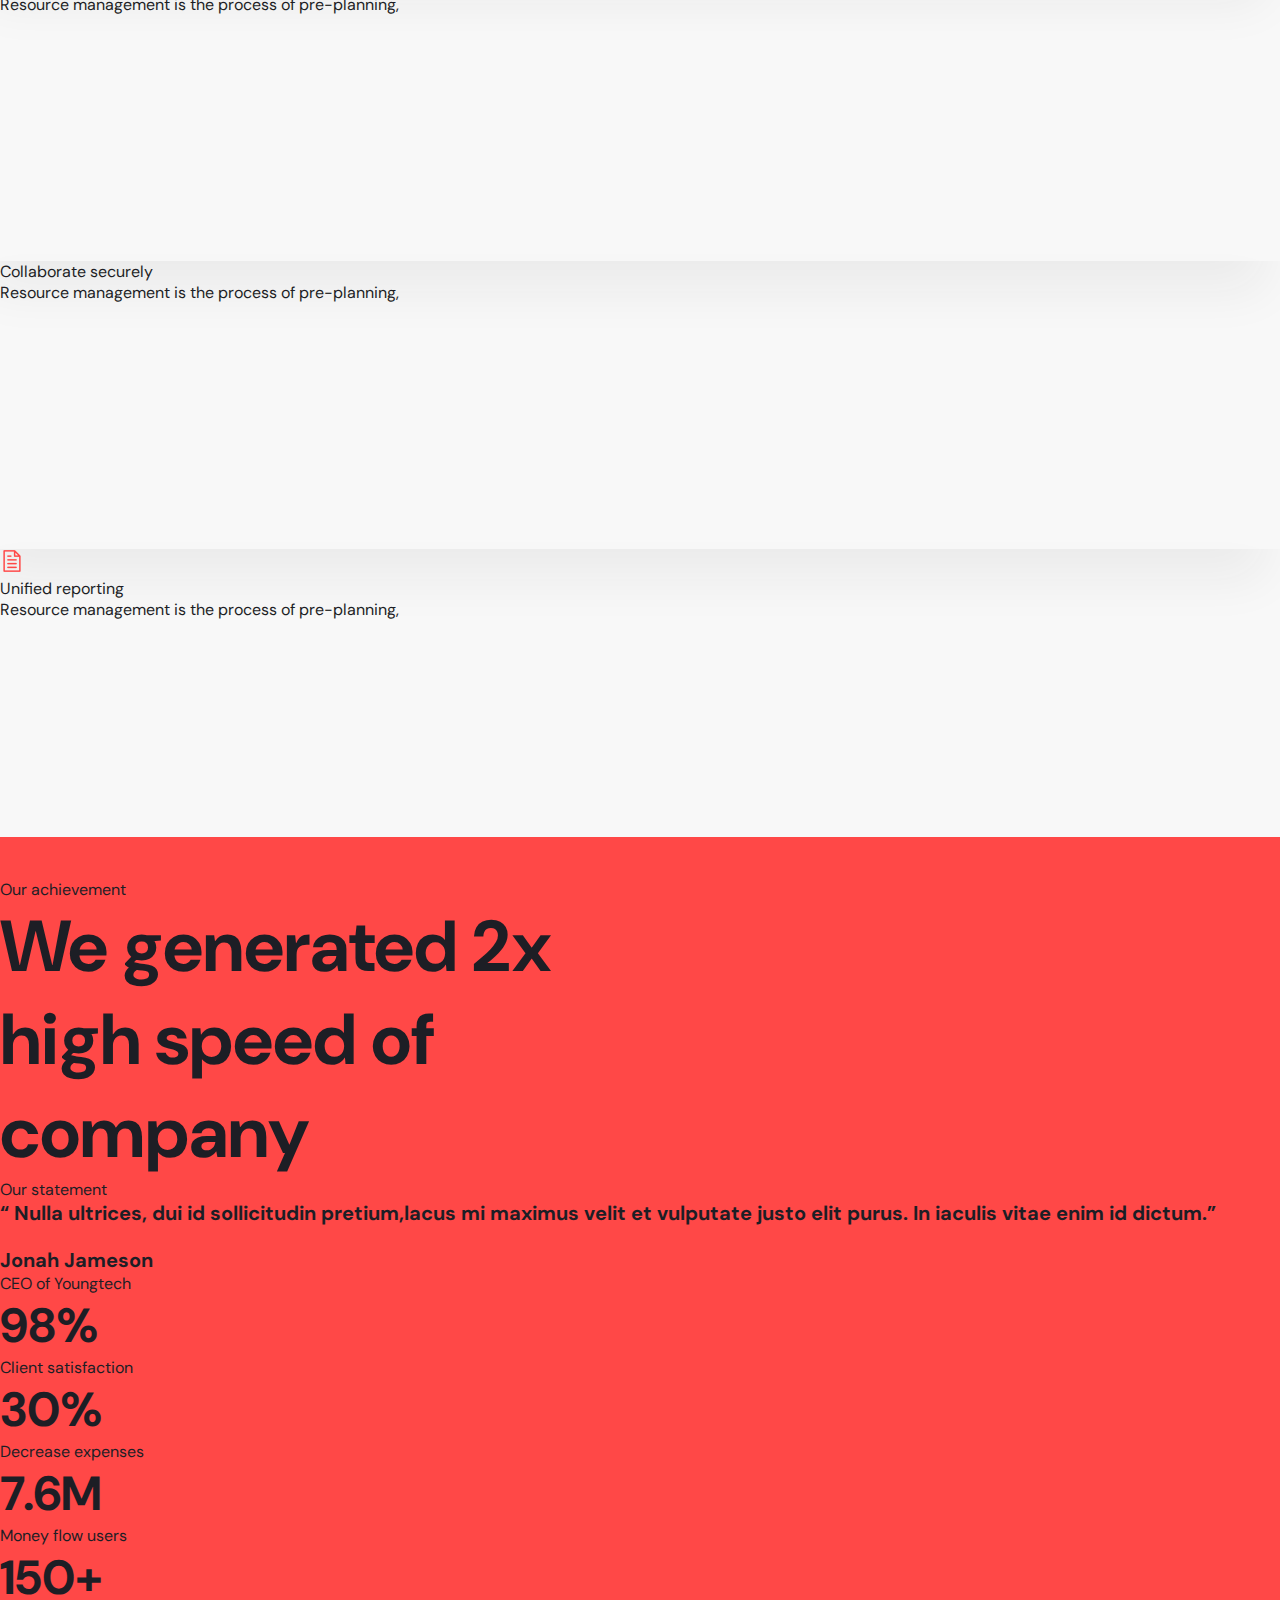
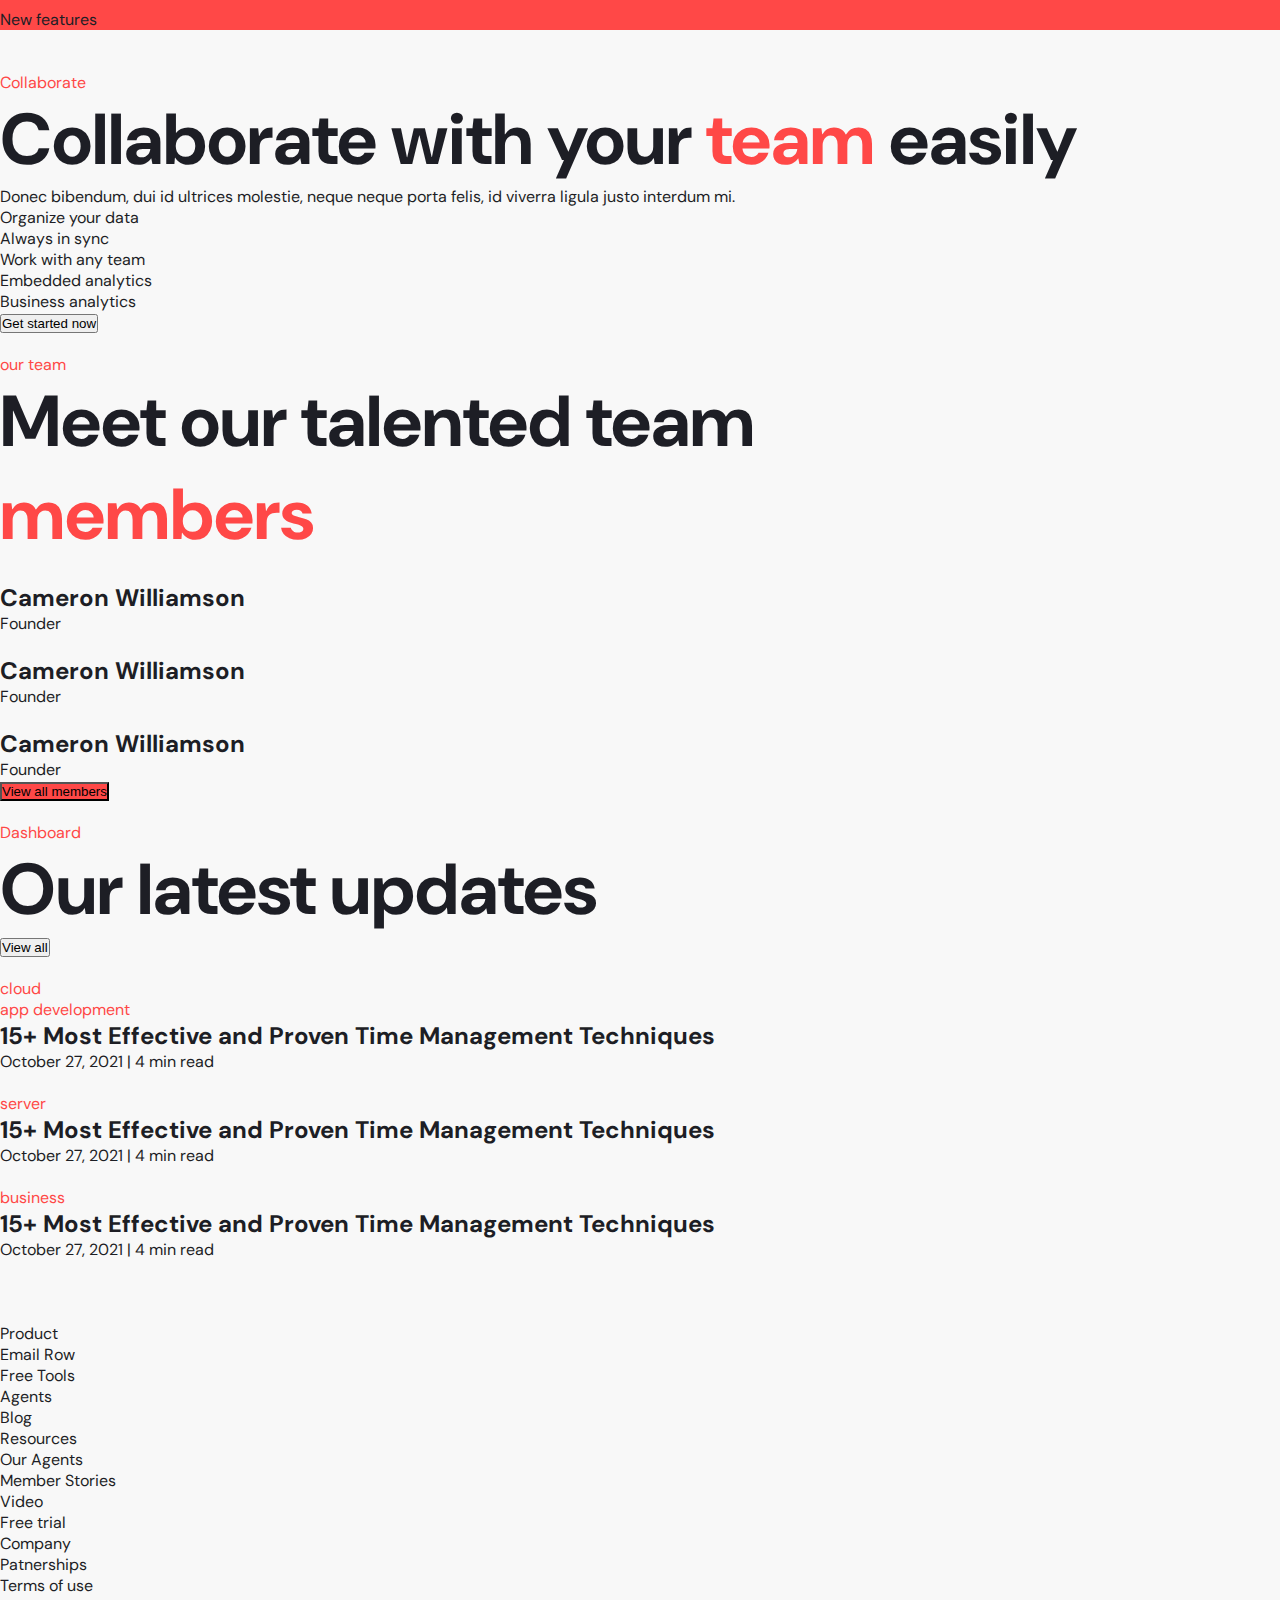
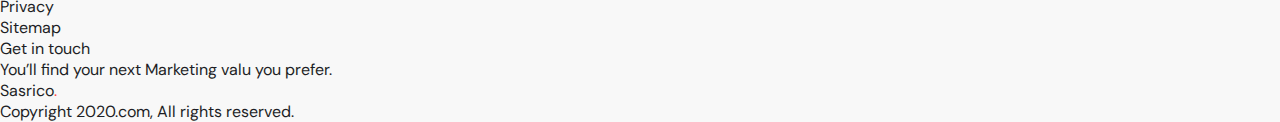
==== commit 2ad08964: "page eight completed" ====
--- a/pages/about/index.html
+++ b/pages/about/index.html
@@ -47,16 +47,17 @@
                     <a href="/pages/home2/index.html">Home-2</a>
                   </li>
                   <li class="hover:pl-2 transition-all duration-300 cursor-pointer font-medium hover:text-[#FF4847]"><a
-                      href="/">Home-3</a></li>
+                      href="/pages/home3/index.html">Home-3</a></li>
                 </ul>
               </li>
               <li class="flex items-center gap-2 hover:text-[#FF4847] cursor-pointer"><a class="font-medium">About</a>
               </li>
+              <li class="flex items-center gap-2 hover:text-[#FF4847] cursor-pointer"><a class="font-medium"
+                  href="/pages/services/index.html">Services</a>
+              </li>
+
               <li class="flex items-center gap-2 hover:text-[#FF4847] cursor-pointer"><a
-                  class="font-medium">Services</a>
-              </li>
-
-              <li class="flex items-center gap-2 hover:text-[#FF4847] cursor-pointer"><a class="font-medium">Fetures</a>
+                  href="/pages/fetures/index.html" class="font-medium">Fetures</a>
               </li>
               <li class="relative routeName"><a href="/"
                   class="flex items-center gap-2 cursor-pointer parentHover "><span class="font-medium">Blog</span> <i
@@ -66,7 +67,7 @@
                       href="/pages/blog/index.html">Blog</a></li>
                   <li
                     class="hover:pl-2 transition-all duration-300 cursor-pointer font-medium py-3 hover:text-[#FF4847]">
-                    <a href="#">Blog Details</a>
+                    <a href="/pages/blogdetails/index.html">Blog Details</a>
                   </li>
 
                 </ul>
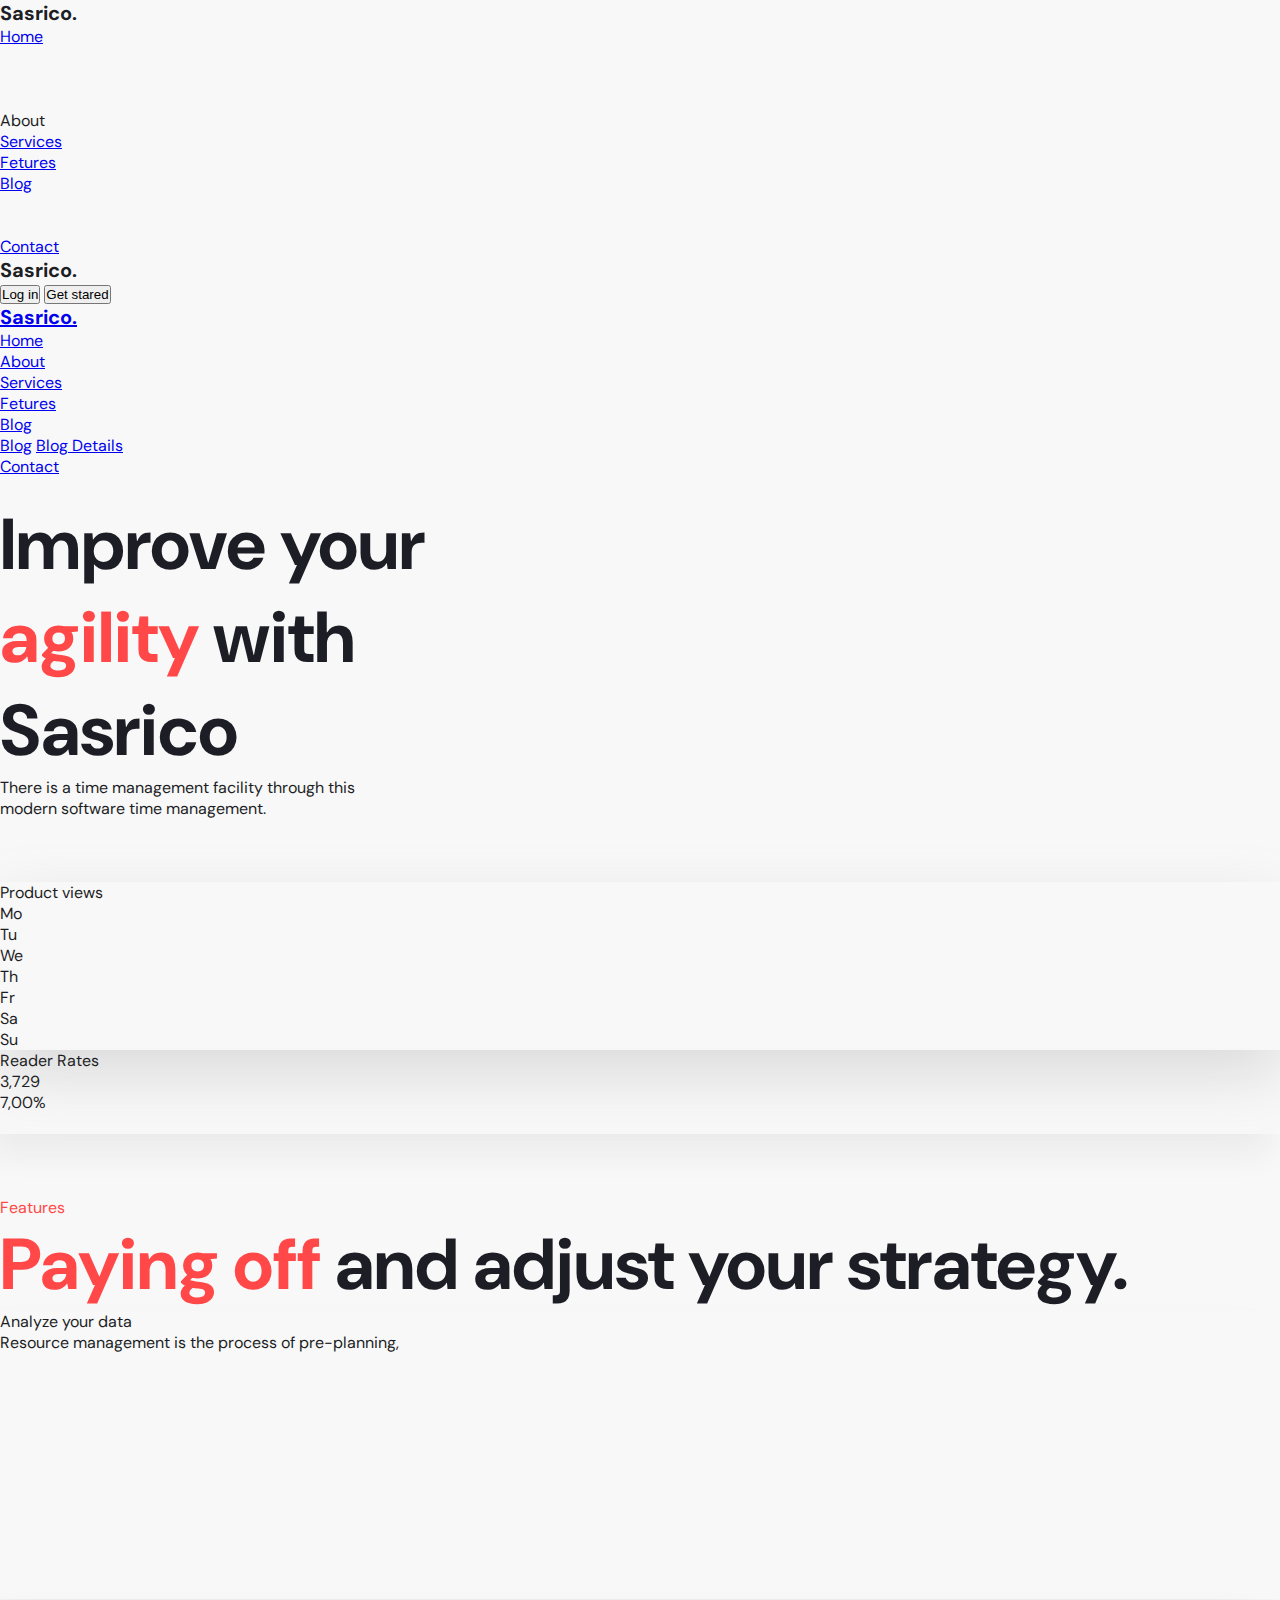
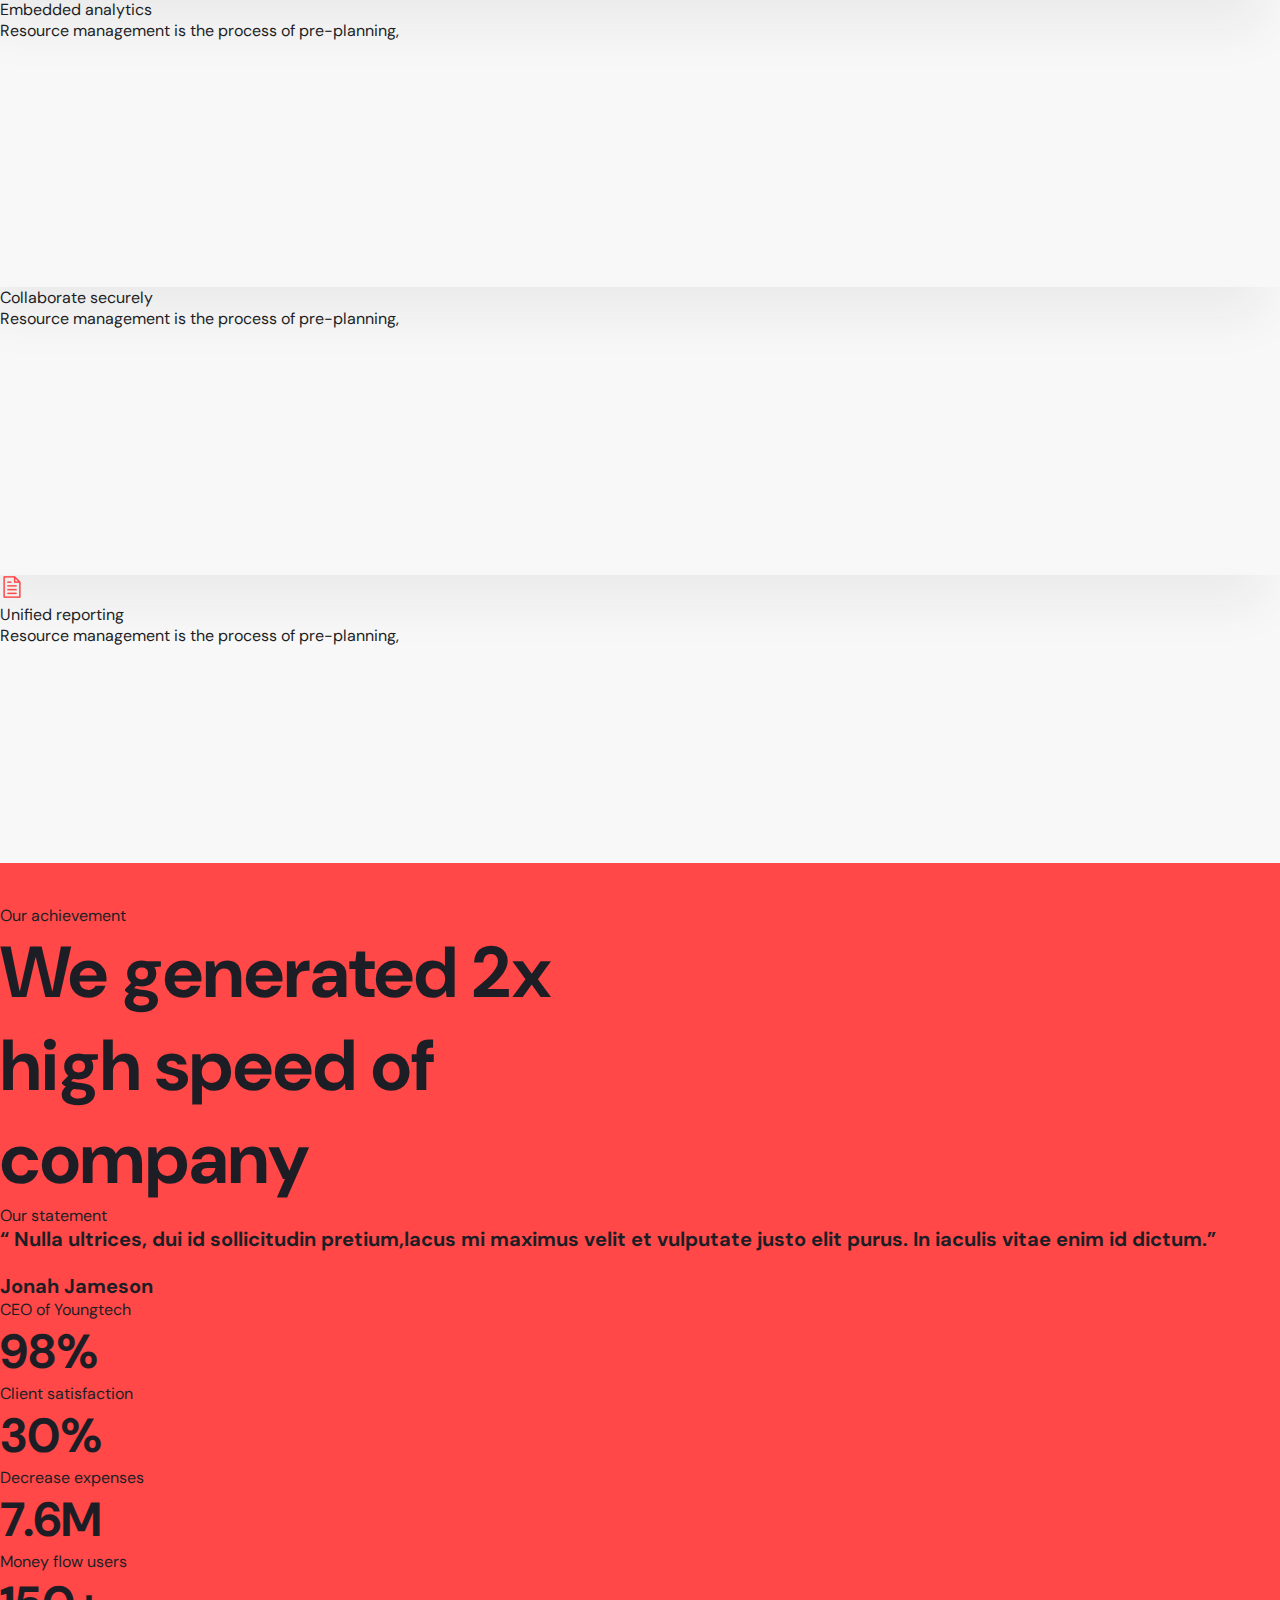
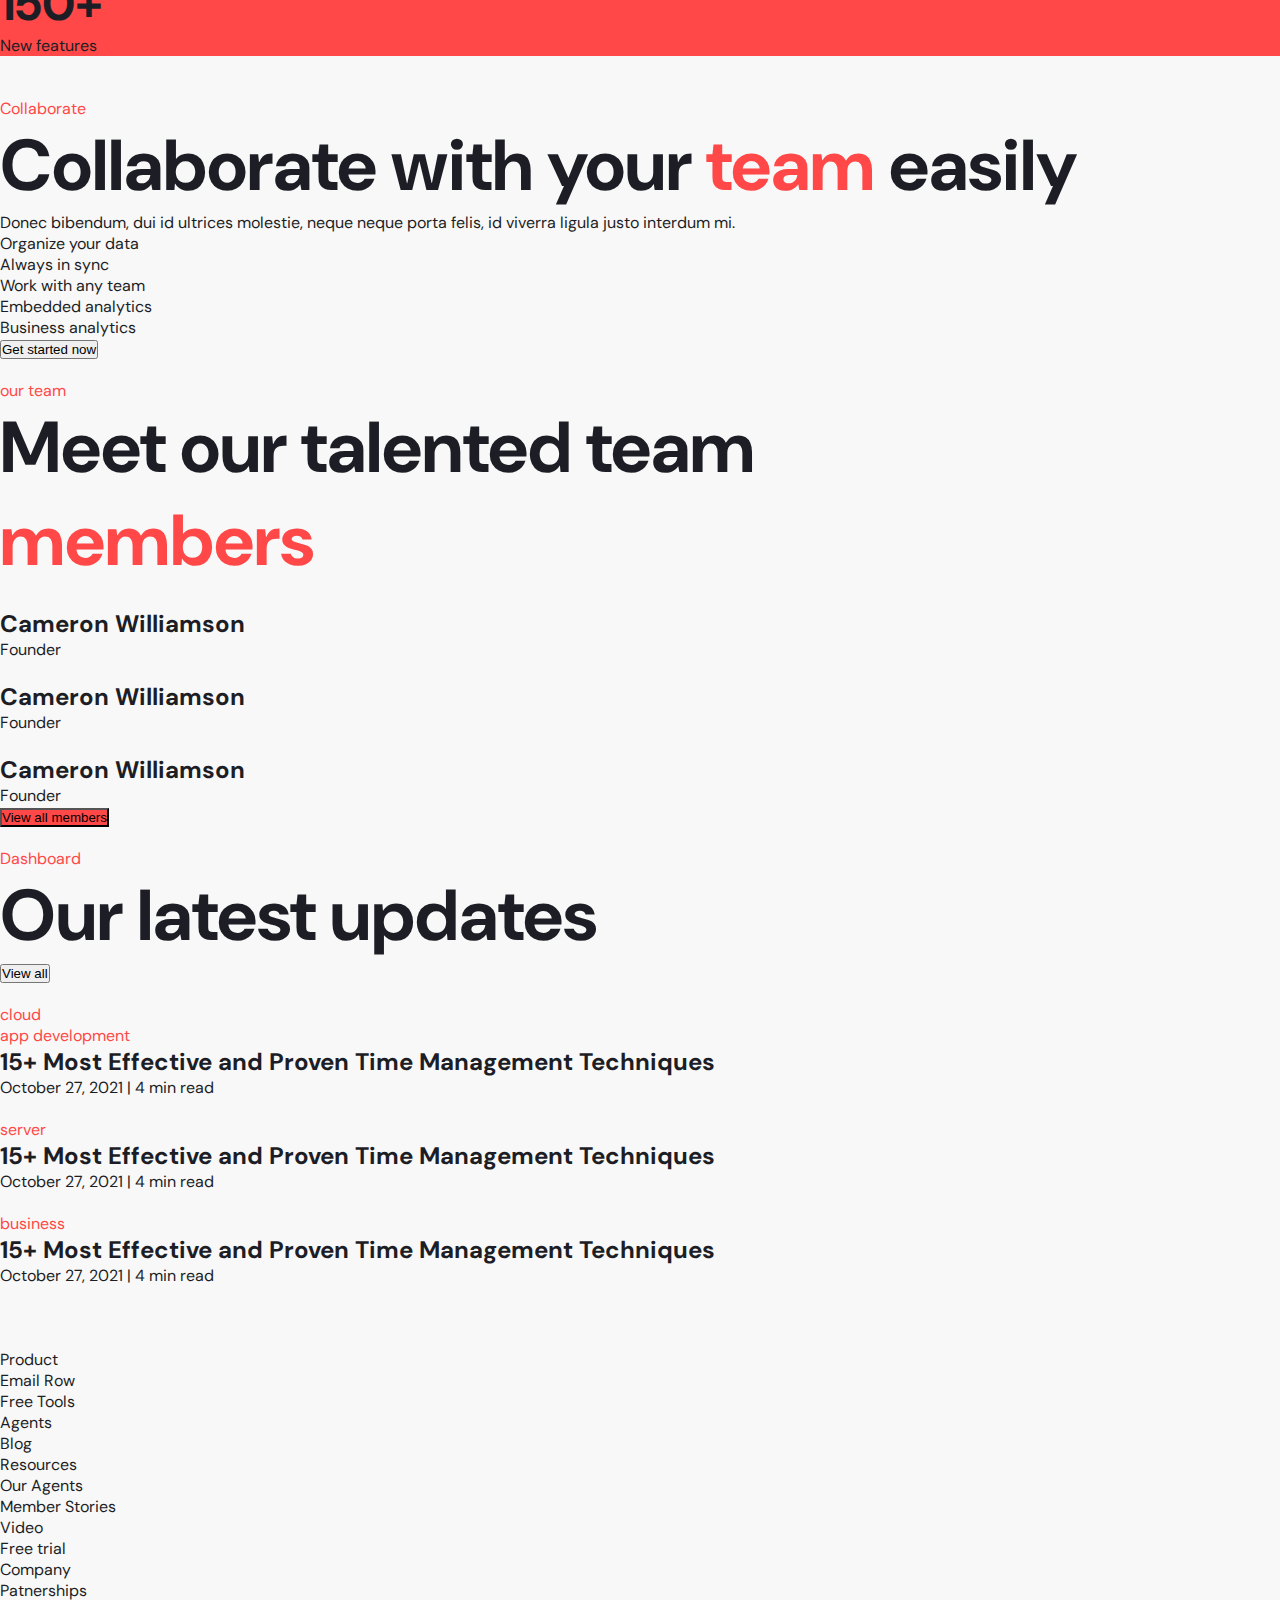
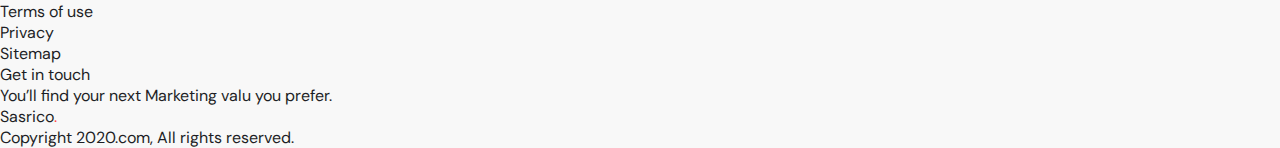
==== commit 4ee9d1ca: "all page completed" ====
--- a/pages/about/index.html
+++ b/pages/about/index.html
@@ -72,7 +72,8 @@
 
                 </ul>
               </li>
-              <li class="flex items-center gap-2 hover:text-[#FF4847] cursor-pointer"><a class="font-medium">Contact</a>
+              <li class="flex items-center gap-2 hover:text-[#FF4847] cursor-pointer"><a
+                  href="/pages/contact/index.html" class="font-medium">Contact</a>
               </li>
             </ul>
           </div>
@@ -86,7 +87,7 @@
             <i id="xMark" class="fa-solid fa-xmark hidden"></i>
           </div>
           <div>
-            <h6 class="italic">Sasrico<span class="text-[#FF4847]">.</span></h6>
+            <h6 class="italic sm:block hidden">Sasrico<span class="text-[#FF4847]">.</span></h6>
           </div>
         </div>
       </div>
@@ -101,29 +102,36 @@
       <!-- sidebar section -->
       <div
         class="absolute top-20 z-50 lg:hidden bg-[#ff4747] w-48 pl-6 transition-all duration-500 sidebarNav py-5 h-[80vh]">
-        <ul class="text-white">
+        <a class="" href="/">
+          <h6 class="italic">Sasrico<span class="text-[#fff]">.</span></h6>
+        </a>
+        <ul class="text-white mt-3">
           <li class="font-medium flex items-center gap-2 homePage"><a href="#">Home</a> <i
               class="fa-solid fa-caret-down homeCaret"></i></li>
           <div class="homeChild ml-3 mt-2">
             <div class="grid gap-2">
               <a class="font-medium hover:underline" href="">Home-1</a>
-              <a class="font-medium hover:underline" href="">Home-2</a>
-              <a class="font-medium hover:underline" href="">Home-3</a>
-            </div>
-          </div>
-          <li class="font-medium flex hover:underline items-center gap-2 my-2"><a href="#">About</a></li>
-          <li class="font-medium flex hover:underline items-center gap-2"><a href="#">Services</a></li>
-          <li class="font-medium flex hover:underline items-center gap-2 my-2"><a href="#">Fetures</a></li>
+              <a class="font-medium hover:underline" href="../home2/index.html">Home-2</a>
+              <a class="font-medium hover:underline" href="../home3/index.html">Home-3</a>
+            </div>
+          </div>
+          <li class="font-medium flex hover:underline items-center gap-2 my-2"><a href="../about/index.html">About</a>
+          </li>
+          <li class="font-medium flex hover:underline items-center gap-2"><a href="../services/index.html">Services</a>
+          </li>
+          <li class="font-medium flex hover:underline items-center gap-2 my-2"><a
+              href="../fetures/index.html">Fetures</a></li>
           <li class="font-medium flex items-center gap-2 blogPage"><a href="#">Blog</a> <i
               class="fa-solid fa-caret-down blogCaret"></i>
           </li>
           <div class="blogChild ml-3 mt-2 hidden">
             <div class="grid gap-2">
-              <a class="font-medium hover:underline" href="">Blog</a>
-              <a class="font-medium hover:underline" href="">Blog Details</a>
-            </div>
-          </div>
-          <li class="font-medium flex items-center hover:underline gap-2 mt-2"><a href="#">Contact</a></li>
+              <a class="font-medium hover:underline" href="../blog/index.html">Blog</a>
+              <a class="font-medium hover:underline" href="../blogdetails/index.html">Blog Details</a>
+            </div>
+          </div>
+          <li class="font-medium flex items-center hover:underline gap-2 mt-2"><a
+              href="../contact/index.html">Contact</a></li>
         </ul>
       </div>
 
